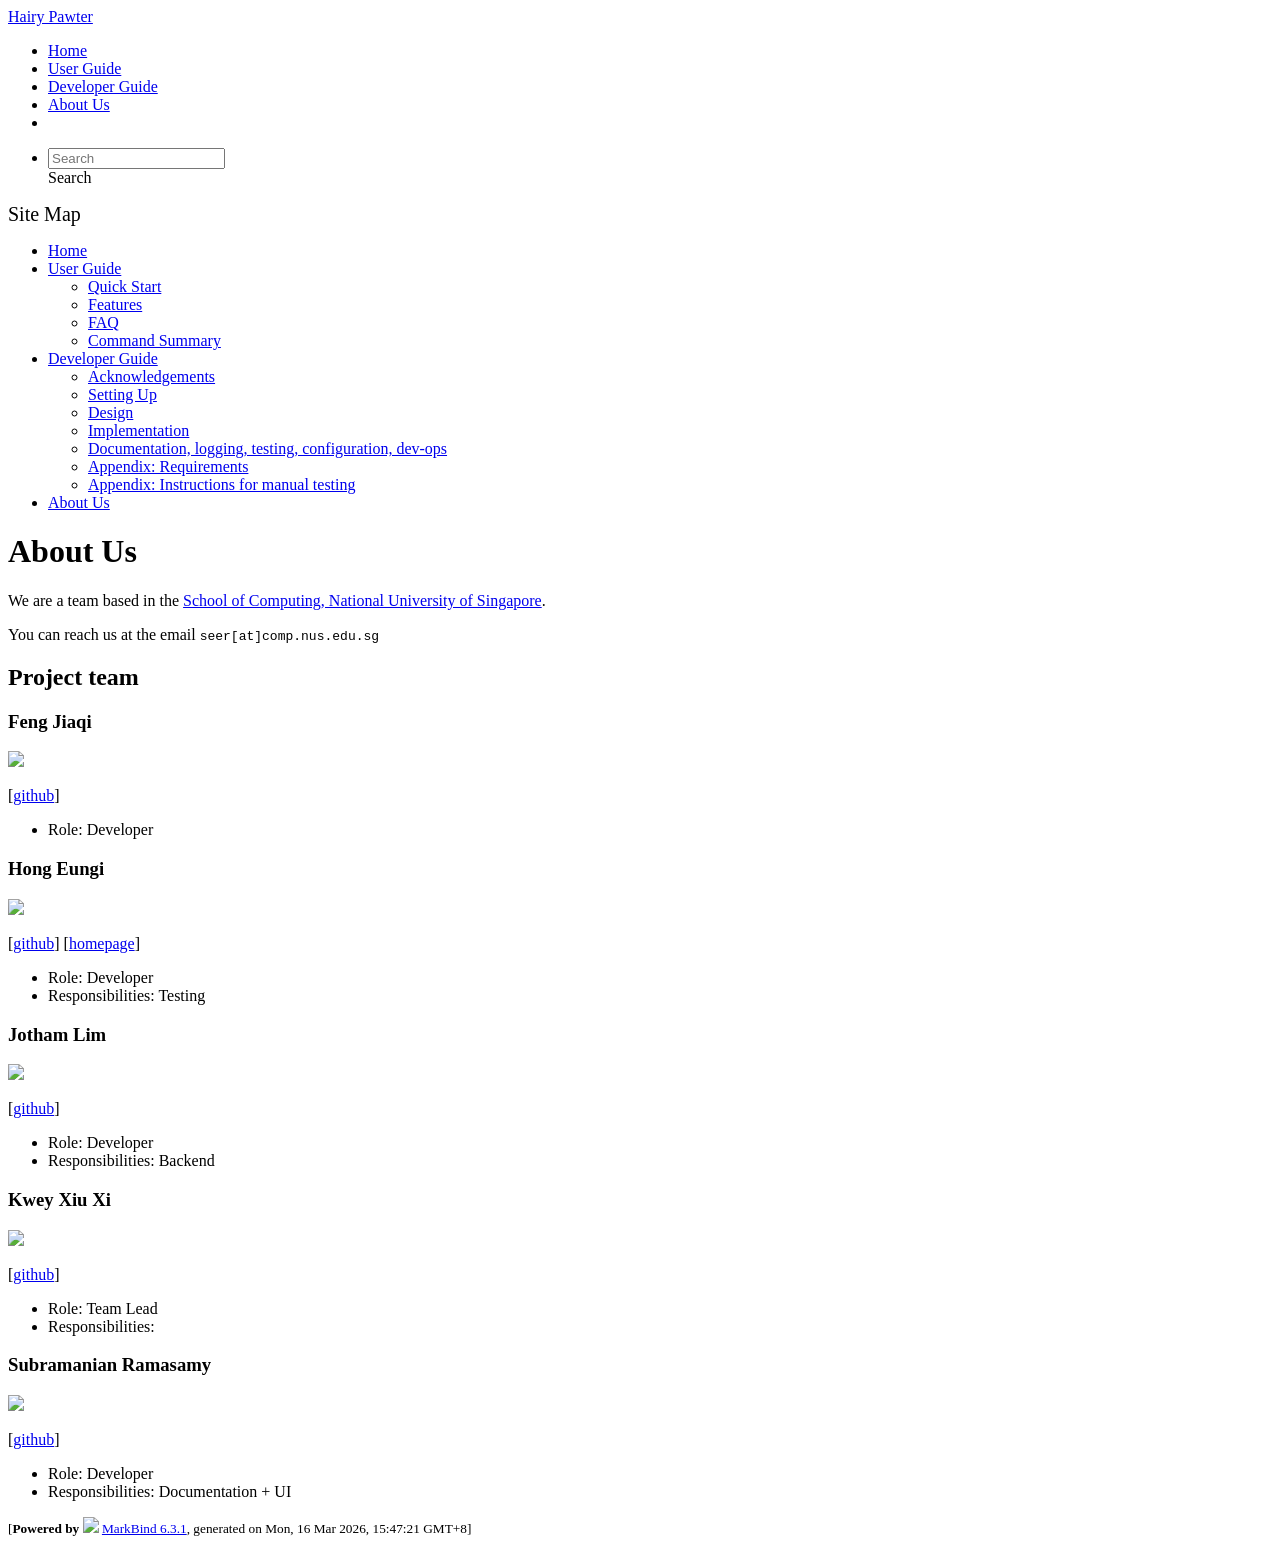
==== AboutUs.html @ 8f625a68 "deploy: c1f856edab452b34b9a783688fc69209422838bd" ====
<!DOCTYPE html>
<html>
<head>
    <meta charset="utf-8">
    <meta http-equiv="X-UA-Compatible" content="IE=edge">
    <meta name="generator" content="MarkBind 6.3.1">
    <meta name="viewport" content="width=device-width, initial-scale=1"><title>About Us - Hairy Pawter</title> <link rel="stylesheet" href="/tp/markbind/css/bootstrap.min.css"> <link rel="stylesheet" href="/tp/markbind/fontawesome/css/all.min.css"> <link rel="stylesheet" href="/tp/markbind/glyphicons/css/bootstrap-glyphicons.min.css"><link rel="stylesheet" href="/tp/markbind/css/codeblock-light.min.css"><link rel="stylesheet" href="/tp/markbind/css/markbind.min.css"><link rel="stylesheet" href="/tp/plugins/markbind-plugin-anchors/markbind-plugin-anchors.css"><link rel="stylesheet" href="/tp/plugins/markbind-plugin-tree/markbind-plugin-tree.css">
    
  <link rel="stylesheet" href="/tp/stylesheets/main.css">
<link rel="icon" href="/tp/images/SeEduLogo.png"></head>
<script>
  const baseUrl = '/tp'
</script>
<body  data-code-theme="light">
<div id="app"><!--[--><header sticky><div data-v-26aac3dc><nav class="navbar navbar-expand-md d-print-none navbar-dark bg-dark" data-v-26aac3dc><div class="container-fluid" data-v-26aac3dc><div class="navbar-left" data-v-26aac3dc><!--[--><a href="/tp/index.html" title="Home" class="navbar-brand">Hairy Pawter</a><!--]--></div><div class="navbar-default" data-v-26aac3dc><ul class="navbar-nav me-auto mt-2 mt-lg-0" data-v-26aac3dc><!--[--> <li><a href="/tp/index.html" class="nav-link">Home</a></li> <li><a href="/tp/UserGuide.html" class="nav-link">User Guide</a></li> <li><a href="/tp/DeveloperGuide.html" class="nav-link">Developer Guide</a></li> <li><a href="/tp/AboutUs.html" class="nav-link">About Us</a></li> <li><a href="https://github.com/se-edu/addressbook-level3" target="_blank" class="nav-link"><span><span aria-hidden="true" class="fab fa-github"></span></span></a></li> <!--]--></ul></div><ul class="navbar-nav navbar-right" data-v-26aac3dc><!--[--><li><form class="navbar-form"><div style="position:relative;" class="dropdown" data-v-00e26d0a><!--[--><input value="" data-bs-toggle="dropdown" type="text" class="form-control" placeholder="Search" autocomplete="off" data-v-00e26d0a><div class="form-control placeholder-div-hidden" data-v-00e26d0a>Search</div><!--]--><ul class="dropdown-menu search-dropdown-menu dropdown-menu-hidden dropdown-menu-end" data-v-00e26d0a><!--[--><!--]--></ul></div></form></li><!--]--></ul></div></nav><div style="display:none;" class="lower-navbar-container" data-v-26aac3dc><!--[--><!----><!----><!--]--></div></div></header> <div id="flex-body"><nav id="site-nav" data-v-6b1b63d2><!--[--><div class="site-nav-top"><div class="fw-bold mb-2" style="font-size:1.25rem;">Site Map</div></div> <div class="nav-component slim-scroll"><div class="site-nav-root"><!--[--><ul class="site-nav-list site-nav-list-root" data-v-6b1b63d2><!--[--><li><div class="site-nav-default-list-item site-nav-list-item-0" onclick="handleSiteNavClick(this)"><a href="/tp/index.html">Home</a></div></li> <li><div class="site-nav-default-list-item site-nav-list-item-0" onclick="handleSiteNavClick(this)"><a href="/tp/UserGuide.html">User Guide</a> <div class="site-nav-dropdown-btn-container"><i class="site-nav-dropdown-btn-icon site-nav-rotate-icon" onclick="handleSiteNavClick(this.parentNode.parentNode, false); event.stopPropagation();"><span class="glyphicon glyphicon-menu-down" aria-hidden="true"></span></i></div></div><ul class="site-nav-dropdown-container site-nav-dropdown-container-open site-nav-list"><li><div class="site-nav-default-list-item site-nav-list-item-1" onclick="handleSiteNavClick(this)"><a href="/tp/UserGuide.html#quick-start">Quick Start</a></div></li> <li><div class="site-nav-default-list-item site-nav-list-item-1" onclick="handleSiteNavClick(this)"><a href="/tp/UserGuide.html#features">Features</a></div></li> <li><div class="site-nav-default-list-item site-nav-list-item-1" onclick="handleSiteNavClick(this)"><a href="/tp/UserGuide.html#faq">FAQ</a></div></li> <li><div class="site-nav-default-list-item site-nav-list-item-1" onclick="handleSiteNavClick(this)"><a href="/tp/UserGuide.html#faq">Command Summary</a></div></li></ul></li> <li><div class="site-nav-default-list-item site-nav-list-item-0" onclick="handleSiteNavClick(this)"><a href="/tp/DeveloperGuide.html">Developer Guide</a> <div class="site-nav-dropdown-btn-container"><i class="site-nav-dropdown-btn-icon site-nav-rotate-icon" onclick="handleSiteNavClick(this.parentNode.parentNode, false); event.stopPropagation();"><span class="glyphicon glyphicon-menu-down" aria-hidden="true"></span></i></div></div><ul class="site-nav-dropdown-container site-nav-dropdown-container-open site-nav-list"><li><div class="site-nav-default-list-item site-nav-list-item-1" onclick="handleSiteNavClick(this)"><a href="/tp/DeveloperGuide.html#acknowledgements">Acknowledgements</a></div></li> <li><div class="site-nav-default-list-item site-nav-list-item-1" onclick="handleSiteNavClick(this)"><a href="/tp/DeveloperGuide.html#setting-up-getting-started">Setting Up</a></div></li> <li><div class="site-nav-default-list-item site-nav-list-item-1" onclick="handleSiteNavClick(this)"><a href="/tp/DeveloperGuide.html#design">Design</a></div></li> <li><div class="site-nav-default-list-item site-nav-list-item-1" onclick="handleSiteNavClick(this)"><a href="/tp/DeveloperGuide.html#implementation">Implementation</a></div></li> <li><div class="site-nav-default-list-item site-nav-list-item-1" onclick="handleSiteNavClick(this)"><a href="/tp/DeveloperGuide.html#documentation-logging-testing-configuration-dev-ops">Documentation, logging, testing, configuration, dev-ops</a></div></li> <li><div class="site-nav-default-list-item site-nav-list-item-1" onclick="handleSiteNavClick(this)"><a href="/tp/DeveloperGuide.html#appendix-requirements">Appendix: Requirements</a></div></li> <li><div class="site-nav-default-list-item site-nav-list-item-1" onclick="handleSiteNavClick(this)"><a href="/tp/DeveloperGuide.html#appendix-instructions-for-manual-testing">Appendix: Instructions for manual testing</a></div></li></ul></li> <li><div class="site-nav-default-list-item site-nav-list-item-0" onclick="handleSiteNavClick(this)"><a href="/tp/AboutUs.html">About Us</a></div></li><!--]--><!--v-if--></ul><!--]--></div></div><!--]--><!--v-if--></nav> <div id="content-wrapper"><h1 id="about-us">About Us<a class="fa fa-anchor" href="#about-us" onclick="event.stopPropagation()"></a></h1> <p>We are a team based in the <a href="http://www.comp.nus.edu.sg">School of Computing, National University of Singapore</a>.</p> <p>You can reach us at the email <code class="hljs inline no-lang">seer[at]comp.nus.edu.sg</code></p> <h2 id="project-team">Project team<a class="fa fa-anchor" href="#project-team" onclick="event.stopPropagation()"></a></h2> <h3 id="feng-jiaqi">Feng Jiaqi<a class="fa fa-anchor" href="#feng-jiaqi" onclick="event.stopPropagation()"></a></h3> <img src="/tp/images/fengjiaqi04.png" width="200px"> <p>[<a href="https://github.com/fengjiaqi04">github</a>]</p> <ul><li>Role: Developer</li></ul> <h3 id="hong-eungi">Hong Eungi<a class="fa fa-anchor" href="#hong-eungi" onclick="event.stopPropagation()"></a></h3> <img src="/tp/images/eungi-hong.png" width="200px"> <p>[<a href="http://github.com/eungi-hong">github</a>]
[<a href="https://eungi-hong-digital-portfolio.vercel.app">homepage</a>]</p> <ul><li>Role: Developer</li> <li>Responsibilities: Testing</li></ul> <h3 id="jotham-lim">Jotham Lim<a class="fa fa-anchor" href="#jotham-lim" onclick="event.stopPropagation()"></a></h3> <img src="/tp/images/endersky.png" width="200px"> <p>[<a href="http://github.com/endersky">github</a>]</p> <ul><li>Role: Developer</li> <li>Responsibilities: Backend</li></ul> <h3 id="kwey-xiu-xi">Kwey Xiu Xi<a class="fa fa-anchor" href="#kwey-xiu-xi" onclick="event.stopPropagation()"></a></h3> <img src="/tp/images/xiuxikwey.png" width="200px"> <p>[<a href="http://github.com/xiuxikwey">github</a>]</p> <ul><li>Role: Team Lead</li> <li>Responsibilities:</li></ul> <h3 id="subramanian-ramasamy">Subramanian Ramasamy<a class="fa fa-anchor" href="#subramanian-ramasamy" onclick="event.stopPropagation()"></a></h3> <img src="/tp/images/ram-nush.png" width="200px"> <p>[<a href="http://github.com/ram-nush">github</a>]</p> <ul><li>Role: Developer</li> <li>Responsibilities: Documentation + UI</li></ul></div> <nav id="page-nav" data-v-6b1b63d2><!--[--><div class="nav-component slim-scroll"></div><!--]--><!--v-if--></nav> <div class="scroll-top-button fa-lg d-print-none" style="display:none;bottom:2%;right:2%;position:fixed;" aria-hidden="true"><!--[--><i class="fas fa-arrow-circle-up"></i><!--]--></div></div> <footer><div class="text-center"><small>[<span><strong>Powered by</strong></span> <img src="https://markbind.org/favicon.ico" width="30"> <a href="https://markbind.org/">MarkBind 6.3.1</a>, generated on Mon, 16 Mar 2026, 15:47:21 GMT+8]</small></div></footer><!--]--></div>
</body><script src="/tp/markbind/js/bootstrap-utility.min.js"></script>
<script src="/tp/markbind/js/polyfill.min.js"></script>
<script src="/tp/markbind/js/vue.global.prod.min.js"></script>
<script src="/tp/markbind/js/markbind.min.js"></script>
<script src="AboutUs.page-vue-render.js"></script>
<script>
  MarkBind.setupWithSearch()
</script>
</html>
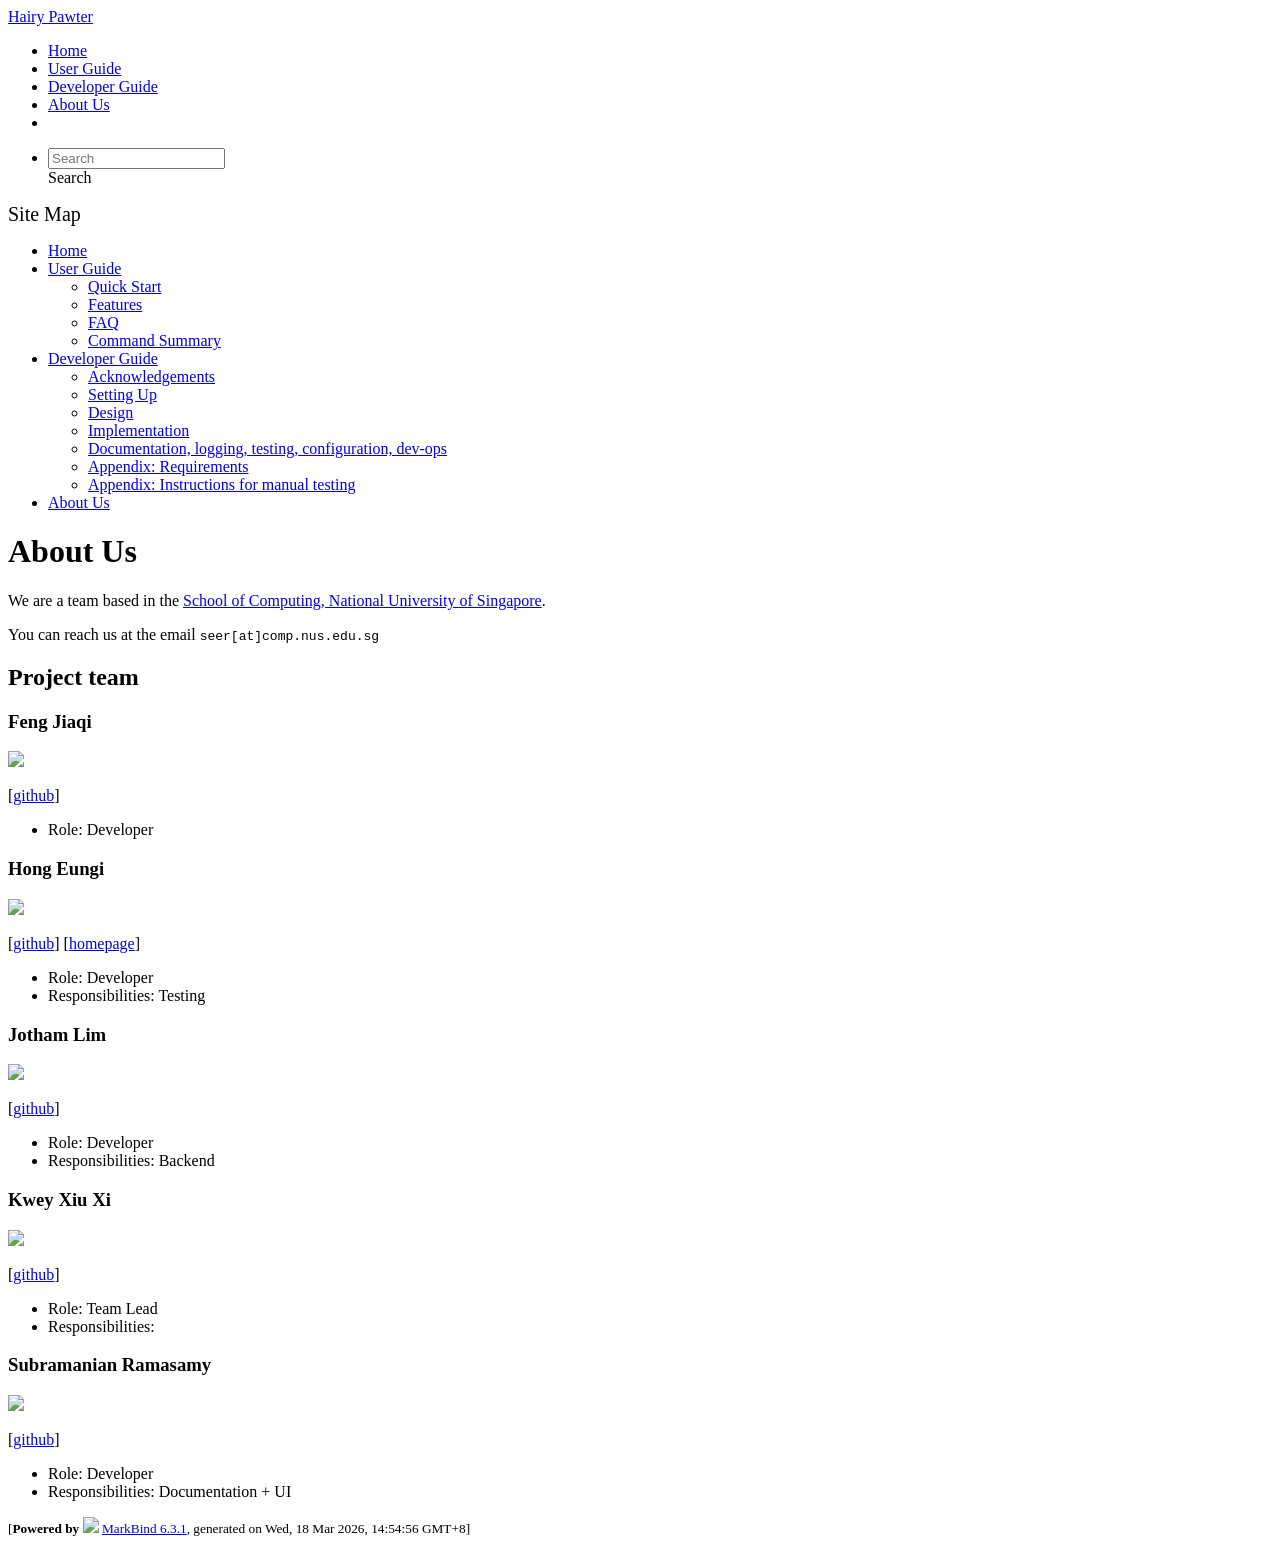
==== commit 1807c825: "deploy: 32fbff3993ac81706a9a17e87e4a96f91e60e7c3" ====
--- a/AboutUs.html
+++ b/AboutUs.html
@@ -13,7 +13,7 @@
 </script>
 <body  data-code-theme="light">
 <div id="app"><!--[--><header sticky><div data-v-26aac3dc><nav class="navbar navbar-expand-md d-print-none navbar-dark bg-dark" data-v-26aac3dc><div class="container-fluid" data-v-26aac3dc><div class="navbar-left" data-v-26aac3dc><!--[--><a href="/tp/index.html" title="Home" class="navbar-brand">Hairy Pawter</a><!--]--></div><div class="navbar-default" data-v-26aac3dc><ul class="navbar-nav me-auto mt-2 mt-lg-0" data-v-26aac3dc><!--[--> <li><a href="/tp/index.html" class="nav-link">Home</a></li> <li><a href="/tp/UserGuide.html" class="nav-link">User Guide</a></li> <li><a href="/tp/DeveloperGuide.html" class="nav-link">Developer Guide</a></li> <li><a href="/tp/AboutUs.html" class="nav-link">About Us</a></li> <li><a href="https://github.com/se-edu/addressbook-level3" target="_blank" class="nav-link"><span><span aria-hidden="true" class="fab fa-github"></span></span></a></li> <!--]--></ul></div><ul class="navbar-nav navbar-right" data-v-26aac3dc><!--[--><li><form class="navbar-form"><div style="position:relative;" class="dropdown" data-v-00e26d0a><!--[--><input value="" data-bs-toggle="dropdown" type="text" class="form-control" placeholder="Search" autocomplete="off" data-v-00e26d0a><div class="form-control placeholder-div-hidden" data-v-00e26d0a>Search</div><!--]--><ul class="dropdown-menu search-dropdown-menu dropdown-menu-hidden dropdown-menu-end" data-v-00e26d0a><!--[--><!--]--></ul></div></form></li><!--]--></ul></div></nav><div style="display:none;" class="lower-navbar-container" data-v-26aac3dc><!--[--><!----><!----><!--]--></div></div></header> <div id="flex-body"><nav id="site-nav" data-v-6b1b63d2><!--[--><div class="site-nav-top"><div class="fw-bold mb-2" style="font-size:1.25rem;">Site Map</div></div> <div class="nav-component slim-scroll"><div class="site-nav-root"><!--[--><ul class="site-nav-list site-nav-list-root" data-v-6b1b63d2><!--[--><li><div class="site-nav-default-list-item site-nav-list-item-0" onclick="handleSiteNavClick(this)"><a href="/tp/index.html">Home</a></div></li> <li><div class="site-nav-default-list-item site-nav-list-item-0" onclick="handleSiteNavClick(this)"><a href="/tp/UserGuide.html">User Guide</a> <div class="site-nav-dropdown-btn-container"><i class="site-nav-dropdown-btn-icon site-nav-rotate-icon" onclick="handleSiteNavClick(this.parentNode.parentNode, false); event.stopPropagation();"><span class="glyphicon glyphicon-menu-down" aria-hidden="true"></span></i></div></div><ul class="site-nav-dropdown-container site-nav-dropdown-container-open site-nav-list"><li><div class="site-nav-default-list-item site-nav-list-item-1" onclick="handleSiteNavClick(this)"><a href="/tp/UserGuide.html#quick-start">Quick Start</a></div></li> <li><div class="site-nav-default-list-item site-nav-list-item-1" onclick="handleSiteNavClick(this)"><a href="/tp/UserGuide.html#features">Features</a></div></li> <li><div class="site-nav-default-list-item site-nav-list-item-1" onclick="handleSiteNavClick(this)"><a href="/tp/UserGuide.html#faq">FAQ</a></div></li> <li><div class="site-nav-default-list-item site-nav-list-item-1" onclick="handleSiteNavClick(this)"><a href="/tp/UserGuide.html#faq">Command Summary</a></div></li></ul></li> <li><div class="site-nav-default-list-item site-nav-list-item-0" onclick="handleSiteNavClick(this)"><a href="/tp/DeveloperGuide.html">Developer Guide</a> <div class="site-nav-dropdown-btn-container"><i class="site-nav-dropdown-btn-icon site-nav-rotate-icon" onclick="handleSiteNavClick(this.parentNode.parentNode, false); event.stopPropagation();"><span class="glyphicon glyphicon-menu-down" aria-hidden="true"></span></i></div></div><ul class="site-nav-dropdown-container site-nav-dropdown-container-open site-nav-list"><li><div class="site-nav-default-list-item site-nav-list-item-1" onclick="handleSiteNavClick(this)"><a href="/tp/DeveloperGuide.html#acknowledgements">Acknowledgements</a></div></li> <li><div class="site-nav-default-list-item site-nav-list-item-1" onclick="handleSiteNavClick(this)"><a href="/tp/DeveloperGuide.html#setting-up-getting-started">Setting Up</a></div></li> <li><div class="site-nav-default-list-item site-nav-list-item-1" onclick="handleSiteNavClick(this)"><a href="/tp/DeveloperGuide.html#design">Design</a></div></li> <li><div class="site-nav-default-list-item site-nav-list-item-1" onclick="handleSiteNavClick(this)"><a href="/tp/DeveloperGuide.html#implementation">Implementation</a></div></li> <li><div class="site-nav-default-list-item site-nav-list-item-1" onclick="handleSiteNavClick(this)"><a href="/tp/DeveloperGuide.html#documentation-logging-testing-configuration-dev-ops">Documentation, logging, testing, configuration, dev-ops</a></div></li> <li><div class="site-nav-default-list-item site-nav-list-item-1" onclick="handleSiteNavClick(this)"><a href="/tp/DeveloperGuide.html#appendix-requirements">Appendix: Requirements</a></div></li> <li><div class="site-nav-default-list-item site-nav-list-item-1" onclick="handleSiteNavClick(this)"><a href="/tp/DeveloperGuide.html#appendix-instructions-for-manual-testing">Appendix: Instructions for manual testing</a></div></li></ul></li> <li><div class="site-nav-default-list-item site-nav-list-item-0" onclick="handleSiteNavClick(this)"><a href="/tp/AboutUs.html">About Us</a></div></li><!--]--><!--v-if--></ul><!--]--></div></div><!--]--><!--v-if--></nav> <div id="content-wrapper"><h1 id="about-us">About Us<a class="fa fa-anchor" href="#about-us" onclick="event.stopPropagation()"></a></h1> <p>We are a team based in the <a href="http://www.comp.nus.edu.sg">School of Computing, National University of Singapore</a>.</p> <p>You can reach us at the email <code class="hljs inline no-lang">seer[at]comp.nus.edu.sg</code></p> <h2 id="project-team">Project team<a class="fa fa-anchor" href="#project-team" onclick="event.stopPropagation()"></a></h2> <h3 id="feng-jiaqi">Feng Jiaqi<a class="fa fa-anchor" href="#feng-jiaqi" onclick="event.stopPropagation()"></a></h3> <img src="/tp/images/fengjiaqi04.png" width="200px"> <p>[<a href="https://github.com/fengjiaqi04">github</a>]</p> <ul><li>Role: Developer</li></ul> <h3 id="hong-eungi">Hong Eungi<a class="fa fa-anchor" href="#hong-eungi" onclick="event.stopPropagation()"></a></h3> <img src="/tp/images/eungi-hong.png" width="200px"> <p>[<a href="http://github.com/eungi-hong">github</a>]
-[<a href="https://eungi-hong-digital-portfolio.vercel.app">homepage</a>]</p> <ul><li>Role: Developer</li> <li>Responsibilities: Testing</li></ul> <h3 id="jotham-lim">Jotham Lim<a class="fa fa-anchor" href="#jotham-lim" onclick="event.stopPropagation()"></a></h3> <img src="/tp/images/endersky.png" width="200px"> <p>[<a href="http://github.com/endersky">github</a>]</p> <ul><li>Role: Developer</li> <li>Responsibilities: Backend</li></ul> <h3 id="kwey-xiu-xi">Kwey Xiu Xi<a class="fa fa-anchor" href="#kwey-xiu-xi" onclick="event.stopPropagation()"></a></h3> <img src="/tp/images/xiuxikwey.png" width="200px"> <p>[<a href="http://github.com/xiuxikwey">github</a>]</p> <ul><li>Role: Team Lead</li> <li>Responsibilities:</li></ul> <h3 id="subramanian-ramasamy">Subramanian Ramasamy<a class="fa fa-anchor" href="#subramanian-ramasamy" onclick="event.stopPropagation()"></a></h3> <img src="/tp/images/ram-nush.png" width="200px"> <p>[<a href="http://github.com/ram-nush">github</a>]</p> <ul><li>Role: Developer</li> <li>Responsibilities: Documentation + UI</li></ul></div> <nav id="page-nav" data-v-6b1b63d2><!--[--><div class="nav-component slim-scroll"></div><!--]--><!--v-if--></nav> <div class="scroll-top-button fa-lg d-print-none" style="display:none;bottom:2%;right:2%;position:fixed;" aria-hidden="true"><!--[--><i class="fas fa-arrow-circle-up"></i><!--]--></div></div> <footer><div class="text-center"><small>[<span><strong>Powered by</strong></span> <img src="https://markbind.org/favicon.ico" width="30"> <a href="https://markbind.org/">MarkBind 6.3.1</a>, generated on Mon, 16 Mar 2026, 15:47:21 GMT+8]</small></div></footer><!--]--></div>
+[<a href="https://eungi-hong-digital-portfolio.vercel.app">homepage</a>]</p> <ul><li>Role: Developer</li> <li>Responsibilities: Testing</li></ul> <h3 id="jotham-lim">Jotham Lim<a class="fa fa-anchor" href="#jotham-lim" onclick="event.stopPropagation()"></a></h3> <img src="/tp/images/endersky.png" width="200px"> <p>[<a href="http://github.com/endersky">github</a>]</p> <ul><li>Role: Developer</li> <li>Responsibilities: Backend</li></ul> <h3 id="kwey-xiu-xi">Kwey Xiu Xi<a class="fa fa-anchor" href="#kwey-xiu-xi" onclick="event.stopPropagation()"></a></h3> <img src="/tp/images/xiuxikwey.png" width="200px"> <p>[<a href="http://github.com/xiuxikwey">github</a>]</p> <ul><li>Role: Team Lead</li> <li>Responsibilities:</li></ul> <h3 id="subramanian-ramasamy">Subramanian Ramasamy<a class="fa fa-anchor" href="#subramanian-ramasamy" onclick="event.stopPropagation()"></a></h3> <img src="/tp/images/ram-nush.png" width="200px"> <p>[<a href="http://github.com/ram-nush">github</a>]</p> <ul><li>Role: Developer</li> <li>Responsibilities: Documentation + UI</li></ul></div> <nav id="page-nav" data-v-6b1b63d2><!--[--><div class="nav-component slim-scroll"></div><!--]--><!--v-if--></nav> <div class="scroll-top-button fa-lg d-print-none" style="display:none;bottom:2%;right:2%;position:fixed;" aria-hidden="true"><!--[--><i class="fas fa-arrow-circle-up"></i><!--]--></div></div> <footer><div class="text-center"><small>[<span><strong>Powered by</strong></span> <img src="https://markbind.org/favicon.ico" width="30"> <a href="https://markbind.org/">MarkBind 6.3.1</a>, generated on Wed, 18 Mar 2026, 14:54:56 GMT+8]</small></div></footer><!--]--></div>
 </body><script src="/tp/markbind/js/bootstrap-utility.min.js"></script>
 <script src="/tp/markbind/js/polyfill.min.js"></script>
 <script src="/tp/markbind/js/vue.global.prod.min.js"></script>
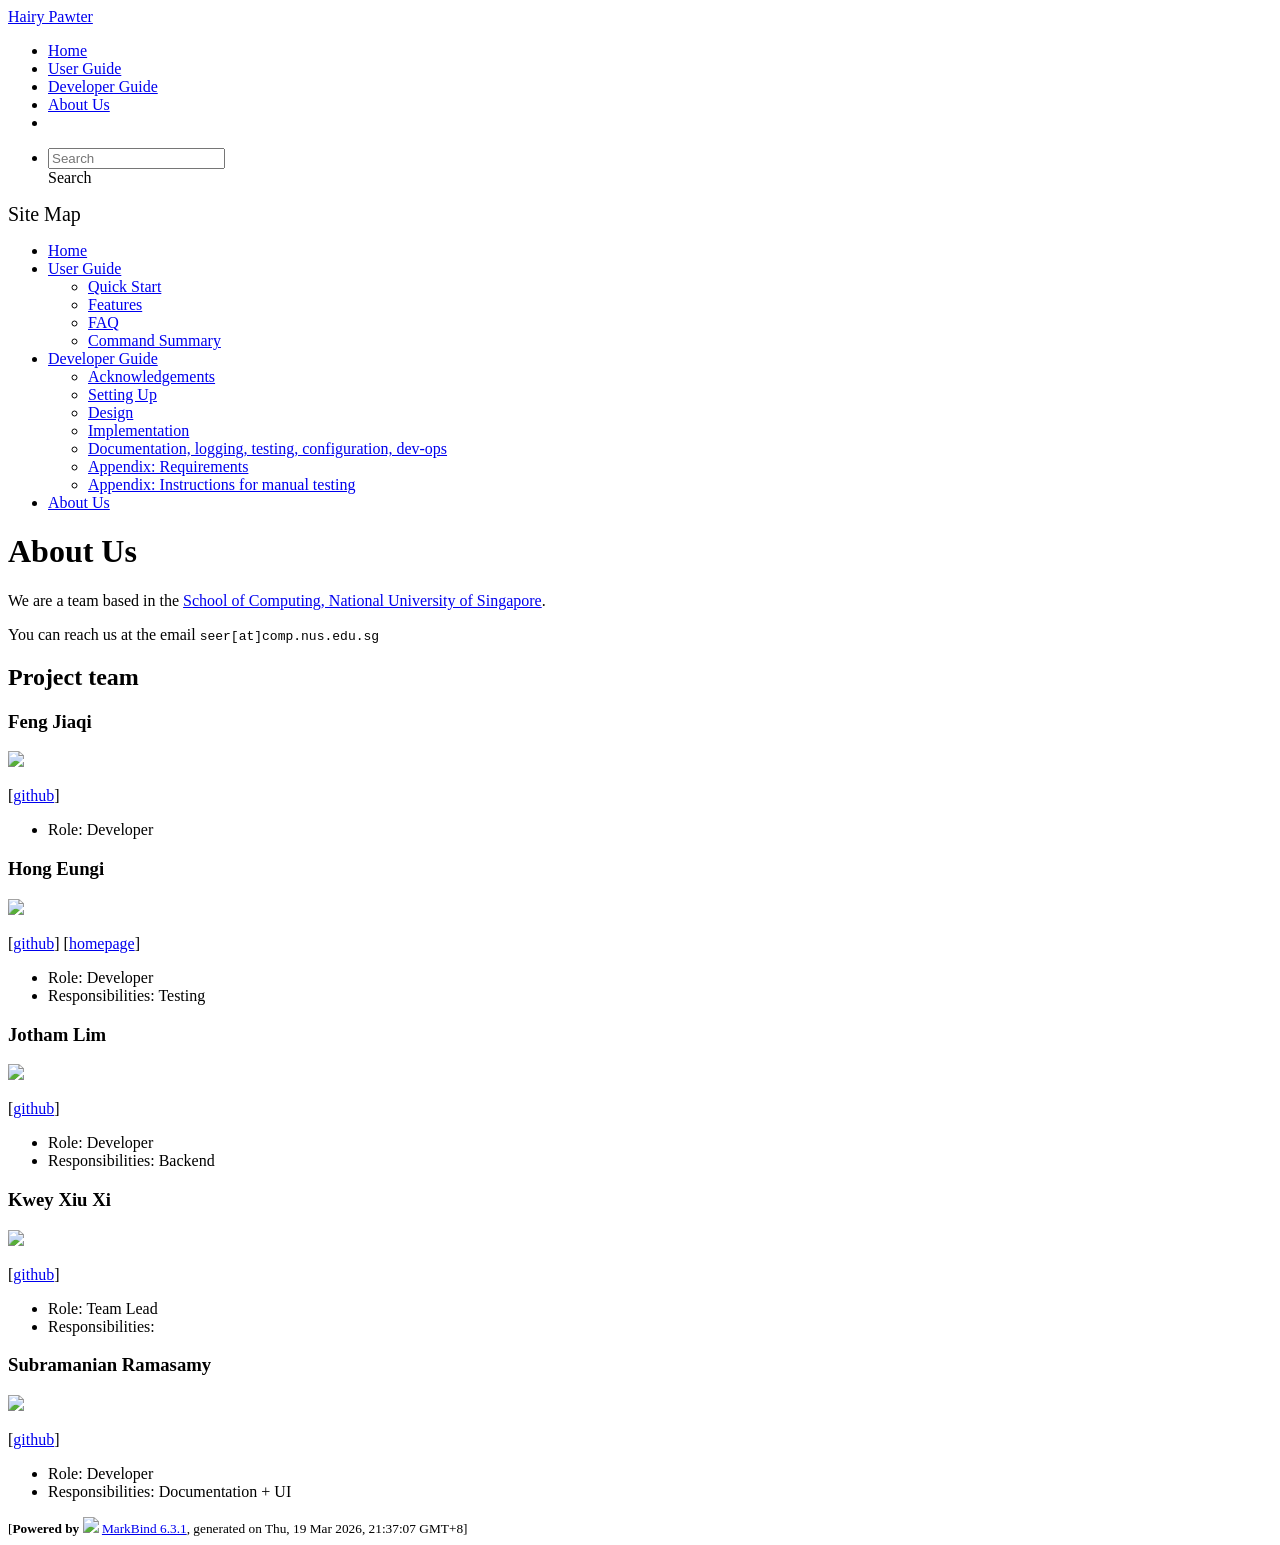
==== commit 3c7c7246: "deploy: 62510223d3ef46f400011bb53bb13db070014bd0" ====
--- a/AboutUs.html
+++ b/AboutUs.html
@@ -13,7 +13,7 @@
 </script>
 <body  data-code-theme="light">
 <div id="app"><!--[--><header sticky><div data-v-26aac3dc><nav class="navbar navbar-expand-md d-print-none navbar-dark bg-dark" data-v-26aac3dc><div class="container-fluid" data-v-26aac3dc><div class="navbar-left" data-v-26aac3dc><!--[--><a href="/tp/index.html" title="Home" class="navbar-brand">Hairy Pawter</a><!--]--></div><div class="navbar-default" data-v-26aac3dc><ul class="navbar-nav me-auto mt-2 mt-lg-0" data-v-26aac3dc><!--[--> <li><a href="/tp/index.html" class="nav-link">Home</a></li> <li><a href="/tp/UserGuide.html" class="nav-link">User Guide</a></li> <li><a href="/tp/DeveloperGuide.html" class="nav-link">Developer Guide</a></li> <li><a href="/tp/AboutUs.html" class="nav-link">About Us</a></li> <li><a href="https://github.com/se-edu/addressbook-level3" target="_blank" class="nav-link"><span><span aria-hidden="true" class="fab fa-github"></span></span></a></li> <!--]--></ul></div><ul class="navbar-nav navbar-right" data-v-26aac3dc><!--[--><li><form class="navbar-form"><div style="position:relative;" class="dropdown" data-v-00e26d0a><!--[--><input value="" data-bs-toggle="dropdown" type="text" class="form-control" placeholder="Search" autocomplete="off" data-v-00e26d0a><div class="form-control placeholder-div-hidden" data-v-00e26d0a>Search</div><!--]--><ul class="dropdown-menu search-dropdown-menu dropdown-menu-hidden dropdown-menu-end" data-v-00e26d0a><!--[--><!--]--></ul></div></form></li><!--]--></ul></div></nav><div style="display:none;" class="lower-navbar-container" data-v-26aac3dc><!--[--><!----><!----><!--]--></div></div></header> <div id="flex-body"><nav id="site-nav" data-v-6b1b63d2><!--[--><div class="site-nav-top"><div class="fw-bold mb-2" style="font-size:1.25rem;">Site Map</div></div> <div class="nav-component slim-scroll"><div class="site-nav-root"><!--[--><ul class="site-nav-list site-nav-list-root" data-v-6b1b63d2><!--[--><li><div class="site-nav-default-list-item site-nav-list-item-0" onclick="handleSiteNavClick(this)"><a href="/tp/index.html">Home</a></div></li> <li><div class="site-nav-default-list-item site-nav-list-item-0" onclick="handleSiteNavClick(this)"><a href="/tp/UserGuide.html">User Guide</a> <div class="site-nav-dropdown-btn-container"><i class="site-nav-dropdown-btn-icon site-nav-rotate-icon" onclick="handleSiteNavClick(this.parentNode.parentNode, false); event.stopPropagation();"><span class="glyphicon glyphicon-menu-down" aria-hidden="true"></span></i></div></div><ul class="site-nav-dropdown-container site-nav-dropdown-container-open site-nav-list"><li><div class="site-nav-default-list-item site-nav-list-item-1" onclick="handleSiteNavClick(this)"><a href="/tp/UserGuide.html#quick-start">Quick Start</a></div></li> <li><div class="site-nav-default-list-item site-nav-list-item-1" onclick="handleSiteNavClick(this)"><a href="/tp/UserGuide.html#features">Features</a></div></li> <li><div class="site-nav-default-list-item site-nav-list-item-1" onclick="handleSiteNavClick(this)"><a href="/tp/UserGuide.html#faq">FAQ</a></div></li> <li><div class="site-nav-default-list-item site-nav-list-item-1" onclick="handleSiteNavClick(this)"><a href="/tp/UserGuide.html#faq">Command Summary</a></div></li></ul></li> <li><div class="site-nav-default-list-item site-nav-list-item-0" onclick="handleSiteNavClick(this)"><a href="/tp/DeveloperGuide.html">Developer Guide</a> <div class="site-nav-dropdown-btn-container"><i class="site-nav-dropdown-btn-icon site-nav-rotate-icon" onclick="handleSiteNavClick(this.parentNode.parentNode, false); event.stopPropagation();"><span class="glyphicon glyphicon-menu-down" aria-hidden="true"></span></i></div></div><ul class="site-nav-dropdown-container site-nav-dropdown-container-open site-nav-list"><li><div class="site-nav-default-list-item site-nav-list-item-1" onclick="handleSiteNavClick(this)"><a href="/tp/DeveloperGuide.html#acknowledgements">Acknowledgements</a></div></li> <li><div class="site-nav-default-list-item site-nav-list-item-1" onclick="handleSiteNavClick(this)"><a href="/tp/DeveloperGuide.html#setting-up-getting-started">Setting Up</a></div></li> <li><div class="site-nav-default-list-item site-nav-list-item-1" onclick="handleSiteNavClick(this)"><a href="/tp/DeveloperGuide.html#design">Design</a></div></li> <li><div class="site-nav-default-list-item site-nav-list-item-1" onclick="handleSiteNavClick(this)"><a href="/tp/DeveloperGuide.html#implementation">Implementation</a></div></li> <li><div class="site-nav-default-list-item site-nav-list-item-1" onclick="handleSiteNavClick(this)"><a href="/tp/DeveloperGuide.html#documentation-logging-testing-configuration-dev-ops">Documentation, logging, testing, configuration, dev-ops</a></div></li> <li><div class="site-nav-default-list-item site-nav-list-item-1" onclick="handleSiteNavClick(this)"><a href="/tp/DeveloperGuide.html#appendix-requirements">Appendix: Requirements</a></div></li> <li><div class="site-nav-default-list-item site-nav-list-item-1" onclick="handleSiteNavClick(this)"><a href="/tp/DeveloperGuide.html#appendix-instructions-for-manual-testing">Appendix: Instructions for manual testing</a></div></li></ul></li> <li><div class="site-nav-default-list-item site-nav-list-item-0" onclick="handleSiteNavClick(this)"><a href="/tp/AboutUs.html">About Us</a></div></li><!--]--><!--v-if--></ul><!--]--></div></div><!--]--><!--v-if--></nav> <div id="content-wrapper"><h1 id="about-us">About Us<a class="fa fa-anchor" href="#about-us" onclick="event.stopPropagation()"></a></h1> <p>We are a team based in the <a href="http://www.comp.nus.edu.sg">School of Computing, National University of Singapore</a>.</p> <p>You can reach us at the email <code class="hljs inline no-lang">seer[at]comp.nus.edu.sg</code></p> <h2 id="project-team">Project team<a class="fa fa-anchor" href="#project-team" onclick="event.stopPropagation()"></a></h2> <h3 id="feng-jiaqi">Feng Jiaqi<a class="fa fa-anchor" href="#feng-jiaqi" onclick="event.stopPropagation()"></a></h3> <img src="/tp/images/fengjiaqi04.png" width="200px"> <p>[<a href="https://github.com/fengjiaqi04">github</a>]</p> <ul><li>Role: Developer</li></ul> <h3 id="hong-eungi">Hong Eungi<a class="fa fa-anchor" href="#hong-eungi" onclick="event.stopPropagation()"></a></h3> <img src="/tp/images/eungi-hong.png" width="200px"> <p>[<a href="http://github.com/eungi-hong">github</a>]
-[<a href="https://eungi-hong-digital-portfolio.vercel.app">homepage</a>]</p> <ul><li>Role: Developer</li> <li>Responsibilities: Testing</li></ul> <h3 id="jotham-lim">Jotham Lim<a class="fa fa-anchor" href="#jotham-lim" onclick="event.stopPropagation()"></a></h3> <img src="/tp/images/endersky.png" width="200px"> <p>[<a href="http://github.com/endersky">github</a>]</p> <ul><li>Role: Developer</li> <li>Responsibilities: Backend</li></ul> <h3 id="kwey-xiu-xi">Kwey Xiu Xi<a class="fa fa-anchor" href="#kwey-xiu-xi" onclick="event.stopPropagation()"></a></h3> <img src="/tp/images/xiuxikwey.png" width="200px"> <p>[<a href="http://github.com/xiuxikwey">github</a>]</p> <ul><li>Role: Team Lead</li> <li>Responsibilities:</li></ul> <h3 id="subramanian-ramasamy">Subramanian Ramasamy<a class="fa fa-anchor" href="#subramanian-ramasamy" onclick="event.stopPropagation()"></a></h3> <img src="/tp/images/ram-nush.png" width="200px"> <p>[<a href="http://github.com/ram-nush">github</a>]</p> <ul><li>Role: Developer</li> <li>Responsibilities: Documentation + UI</li></ul></div> <nav id="page-nav" data-v-6b1b63d2><!--[--><div class="nav-component slim-scroll"></div><!--]--><!--v-if--></nav> <div class="scroll-top-button fa-lg d-print-none" style="display:none;bottom:2%;right:2%;position:fixed;" aria-hidden="true"><!--[--><i class="fas fa-arrow-circle-up"></i><!--]--></div></div> <footer><div class="text-center"><small>[<span><strong>Powered by</strong></span> <img src="https://markbind.org/favicon.ico" width="30"> <a href="https://markbind.org/">MarkBind 6.3.1</a>, generated on Wed, 18 Mar 2026, 14:54:56 GMT+8]</small></div></footer><!--]--></div>
+[<a href="https://eungi-hong-digital-portfolio.vercel.app">homepage</a>]</p> <ul><li>Role: Developer</li> <li>Responsibilities: Testing</li></ul> <h3 id="jotham-lim">Jotham Lim<a class="fa fa-anchor" href="#jotham-lim" onclick="event.stopPropagation()"></a></h3> <img src="/tp/images/endersky.png" width="200px"> <p>[<a href="http://github.com/endersky">github</a>]</p> <ul><li>Role: Developer</li> <li>Responsibilities: Backend</li></ul> <h3 id="kwey-xiu-xi">Kwey Xiu Xi<a class="fa fa-anchor" href="#kwey-xiu-xi" onclick="event.stopPropagation()"></a></h3> <img src="/tp/images/xiuxikwey.png" width="200px"> <p>[<a href="http://github.com/xiuxikwey">github</a>]</p> <ul><li>Role: Team Lead</li> <li>Responsibilities:</li></ul> <h3 id="subramanian-ramasamy">Subramanian Ramasamy<a class="fa fa-anchor" href="#subramanian-ramasamy" onclick="event.stopPropagation()"></a></h3> <img src="/tp/images/ram-nush.png" width="200px"> <p>[<a href="http://github.com/ram-nush">github</a>]</p> <ul><li>Role: Developer</li> <li>Responsibilities: Documentation + UI</li></ul></div> <nav id="page-nav" data-v-6b1b63d2><!--[--><div class="nav-component slim-scroll"></div><!--]--><!--v-if--></nav> <div class="scroll-top-button fa-lg d-print-none" style="display:none;bottom:2%;right:2%;position:fixed;" aria-hidden="true"><!--[--><i class="fas fa-arrow-circle-up"></i><!--]--></div></div> <footer><div class="text-center"><small>[<span><strong>Powered by</strong></span> <img src="https://markbind.org/favicon.ico" width="30"> <a href="https://markbind.org/">MarkBind 6.3.1</a>, generated on Thu, 19 Mar 2026, 21:37:07 GMT+8]</small></div></footer><!--]--></div>
 </body><script src="/tp/markbind/js/bootstrap-utility.min.js"></script>
 <script src="/tp/markbind/js/polyfill.min.js"></script>
 <script src="/tp/markbind/js/vue.global.prod.min.js"></script>
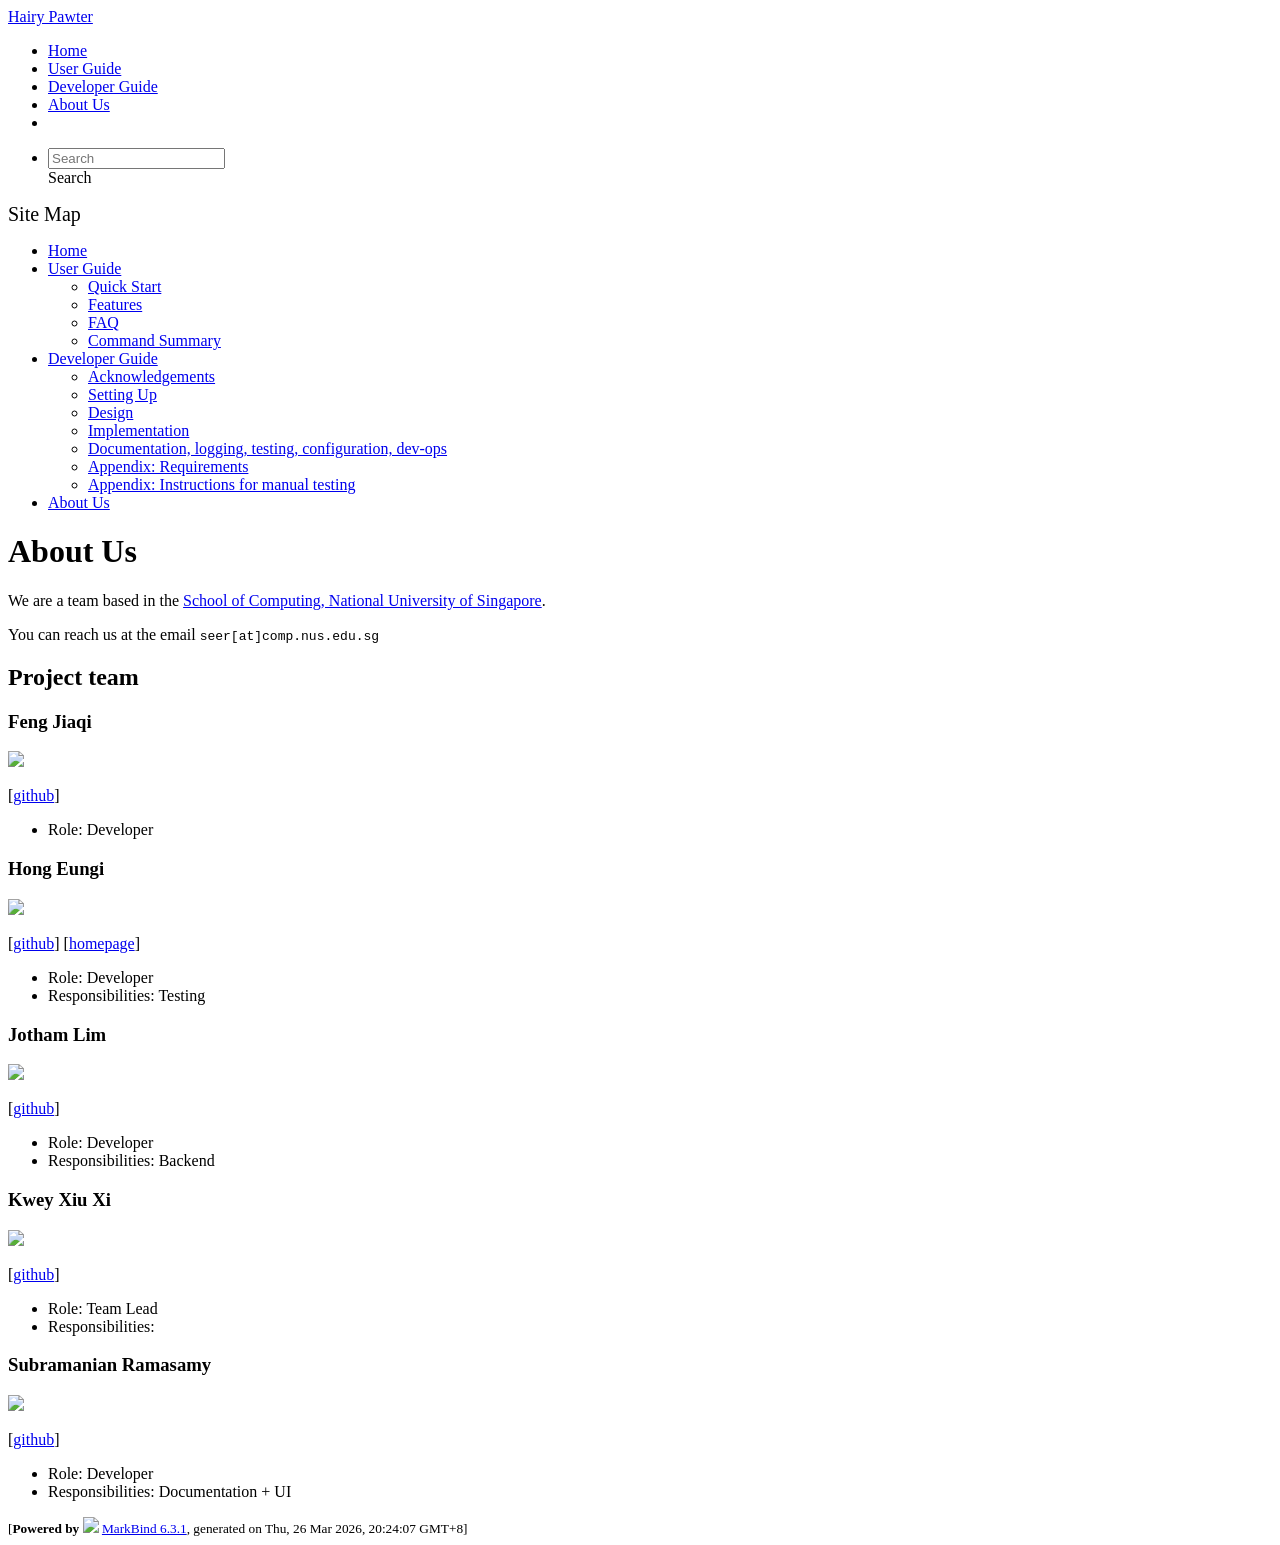
==== commit 5e1fd91e: "deploy: 28997080d6d183dffb8818753f6929b58d1f00d2" ====
--- a/AboutUs.html
+++ b/AboutUs.html
@@ -13,7 +13,7 @@
 </script>
 <body  data-code-theme="light">
 <div id="app"><!--[--><header sticky><div data-v-26aac3dc><nav class="navbar navbar-expand-md d-print-none navbar-dark bg-dark" data-v-26aac3dc><div class="container-fluid" data-v-26aac3dc><div class="navbar-left" data-v-26aac3dc><!--[--><a href="/tp/index.html" title="Home" class="navbar-brand">Hairy Pawter</a><!--]--></div><div class="navbar-default" data-v-26aac3dc><ul class="navbar-nav me-auto mt-2 mt-lg-0" data-v-26aac3dc><!--[--> <li><a href="/tp/index.html" class="nav-link">Home</a></li> <li><a href="/tp/UserGuide.html" class="nav-link">User Guide</a></li> <li><a href="/tp/DeveloperGuide.html" class="nav-link">Developer Guide</a></li> <li><a href="/tp/AboutUs.html" class="nav-link">About Us</a></li> <li><a href="https://github.com/se-edu/addressbook-level3" target="_blank" class="nav-link"><span><span aria-hidden="true" class="fab fa-github"></span></span></a></li> <!--]--></ul></div><ul class="navbar-nav navbar-right" data-v-26aac3dc><!--[--><li><form class="navbar-form"><div style="position:relative;" class="dropdown" data-v-00e26d0a><!--[--><input value="" data-bs-toggle="dropdown" type="text" class="form-control" placeholder="Search" autocomplete="off" data-v-00e26d0a><div class="form-control placeholder-div-hidden" data-v-00e26d0a>Search</div><!--]--><ul class="dropdown-menu search-dropdown-menu dropdown-menu-hidden dropdown-menu-end" data-v-00e26d0a><!--[--><!--]--></ul></div></form></li><!--]--></ul></div></nav><div style="display:none;" class="lower-navbar-container" data-v-26aac3dc><!--[--><!----><!----><!--]--></div></div></header> <div id="flex-body"><nav id="site-nav" data-v-6b1b63d2><!--[--><div class="site-nav-top"><div class="fw-bold mb-2" style="font-size:1.25rem;">Site Map</div></div> <div class="nav-component slim-scroll"><div class="site-nav-root"><!--[--><ul class="site-nav-list site-nav-list-root" data-v-6b1b63d2><!--[--><li><div class="site-nav-default-list-item site-nav-list-item-0" onclick="handleSiteNavClick(this)"><a href="/tp/index.html">Home</a></div></li> <li><div class="site-nav-default-list-item site-nav-list-item-0" onclick="handleSiteNavClick(this)"><a href="/tp/UserGuide.html">User Guide</a> <div class="site-nav-dropdown-btn-container"><i class="site-nav-dropdown-btn-icon site-nav-rotate-icon" onclick="handleSiteNavClick(this.parentNode.parentNode, false); event.stopPropagation();"><span class="glyphicon glyphicon-menu-down" aria-hidden="true"></span></i></div></div><ul class="site-nav-dropdown-container site-nav-dropdown-container-open site-nav-list"><li><div class="site-nav-default-list-item site-nav-list-item-1" onclick="handleSiteNavClick(this)"><a href="/tp/UserGuide.html#quick-start">Quick Start</a></div></li> <li><div class="site-nav-default-list-item site-nav-list-item-1" onclick="handleSiteNavClick(this)"><a href="/tp/UserGuide.html#features">Features</a></div></li> <li><div class="site-nav-default-list-item site-nav-list-item-1" onclick="handleSiteNavClick(this)"><a href="/tp/UserGuide.html#faq">FAQ</a></div></li> <li><div class="site-nav-default-list-item site-nav-list-item-1" onclick="handleSiteNavClick(this)"><a href="/tp/UserGuide.html#faq">Command Summary</a></div></li></ul></li> <li><div class="site-nav-default-list-item site-nav-list-item-0" onclick="handleSiteNavClick(this)"><a href="/tp/DeveloperGuide.html">Developer Guide</a> <div class="site-nav-dropdown-btn-container"><i class="site-nav-dropdown-btn-icon site-nav-rotate-icon" onclick="handleSiteNavClick(this.parentNode.parentNode, false); event.stopPropagation();"><span class="glyphicon glyphicon-menu-down" aria-hidden="true"></span></i></div></div><ul class="site-nav-dropdown-container site-nav-dropdown-container-open site-nav-list"><li><div class="site-nav-default-list-item site-nav-list-item-1" onclick="handleSiteNavClick(this)"><a href="/tp/DeveloperGuide.html#acknowledgements">Acknowledgements</a></div></li> <li><div class="site-nav-default-list-item site-nav-list-item-1" onclick="handleSiteNavClick(this)"><a href="/tp/DeveloperGuide.html#setting-up-getting-started">Setting Up</a></div></li> <li><div class="site-nav-default-list-item site-nav-list-item-1" onclick="handleSiteNavClick(this)"><a href="/tp/DeveloperGuide.html#design">Design</a></div></li> <li><div class="site-nav-default-list-item site-nav-list-item-1" onclick="handleSiteNavClick(this)"><a href="/tp/DeveloperGuide.html#implementation">Implementation</a></div></li> <li><div class="site-nav-default-list-item site-nav-list-item-1" onclick="handleSiteNavClick(this)"><a href="/tp/DeveloperGuide.html#documentation-logging-testing-configuration-dev-ops">Documentation, logging, testing, configuration, dev-ops</a></div></li> <li><div class="site-nav-default-list-item site-nav-list-item-1" onclick="handleSiteNavClick(this)"><a href="/tp/DeveloperGuide.html#appendix-requirements">Appendix: Requirements</a></div></li> <li><div class="site-nav-default-list-item site-nav-list-item-1" onclick="handleSiteNavClick(this)"><a href="/tp/DeveloperGuide.html#appendix-instructions-for-manual-testing">Appendix: Instructions for manual testing</a></div></li></ul></li> <li><div class="site-nav-default-list-item site-nav-list-item-0" onclick="handleSiteNavClick(this)"><a href="/tp/AboutUs.html">About Us</a></div></li><!--]--><!--v-if--></ul><!--]--></div></div><!--]--><!--v-if--></nav> <div id="content-wrapper"><h1 id="about-us">About Us<a class="fa fa-anchor" href="#about-us" onclick="event.stopPropagation()"></a></h1> <p>We are a team based in the <a href="http://www.comp.nus.edu.sg">School of Computing, National University of Singapore</a>.</p> <p>You can reach us at the email <code class="hljs inline no-lang">seer[at]comp.nus.edu.sg</code></p> <h2 id="project-team">Project team<a class="fa fa-anchor" href="#project-team" onclick="event.stopPropagation()"></a></h2> <h3 id="feng-jiaqi">Feng Jiaqi<a class="fa fa-anchor" href="#feng-jiaqi" onclick="event.stopPropagation()"></a></h3> <img src="/tp/images/fengjiaqi04.png" width="200px"> <p>[<a href="https://github.com/fengjiaqi04">github</a>]</p> <ul><li>Role: Developer</li></ul> <h3 id="hong-eungi">Hong Eungi<a class="fa fa-anchor" href="#hong-eungi" onclick="event.stopPropagation()"></a></h3> <img src="/tp/images/eungi-hong.png" width="200px"> <p>[<a href="http://github.com/eungi-hong">github</a>]
-[<a href="https://eungi-hong-digital-portfolio.vercel.app">homepage</a>]</p> <ul><li>Role: Developer</li> <li>Responsibilities: Testing</li></ul> <h3 id="jotham-lim">Jotham Lim<a class="fa fa-anchor" href="#jotham-lim" onclick="event.stopPropagation()"></a></h3> <img src="/tp/images/endersky.png" width="200px"> <p>[<a href="http://github.com/endersky">github</a>]</p> <ul><li>Role: Developer</li> <li>Responsibilities: Backend</li></ul> <h3 id="kwey-xiu-xi">Kwey Xiu Xi<a class="fa fa-anchor" href="#kwey-xiu-xi" onclick="event.stopPropagation()"></a></h3> <img src="/tp/images/xiuxikwey.png" width="200px"> <p>[<a href="http://github.com/xiuxikwey">github</a>]</p> <ul><li>Role: Team Lead</li> <li>Responsibilities:</li></ul> <h3 id="subramanian-ramasamy">Subramanian Ramasamy<a class="fa fa-anchor" href="#subramanian-ramasamy" onclick="event.stopPropagation()"></a></h3> <img src="/tp/images/ram-nush.png" width="200px"> <p>[<a href="http://github.com/ram-nush">github</a>]</p> <ul><li>Role: Developer</li> <li>Responsibilities: Documentation + UI</li></ul></div> <nav id="page-nav" data-v-6b1b63d2><!--[--><div class="nav-component slim-scroll"></div><!--]--><!--v-if--></nav> <div class="scroll-top-button fa-lg d-print-none" style="display:none;bottom:2%;right:2%;position:fixed;" aria-hidden="true"><!--[--><i class="fas fa-arrow-circle-up"></i><!--]--></div></div> <footer><div class="text-center"><small>[<span><strong>Powered by</strong></span> <img src="https://markbind.org/favicon.ico" width="30"> <a href="https://markbind.org/">MarkBind 6.3.1</a>, generated on Thu, 19 Mar 2026, 21:37:07 GMT+8]</small></div></footer><!--]--></div>
+[<a href="https://eungi-hong-digital-portfolio.vercel.app">homepage</a>]</p> <ul><li>Role: Developer</li> <li>Responsibilities: Testing</li></ul> <h3 id="jotham-lim">Jotham Lim<a class="fa fa-anchor" href="#jotham-lim" onclick="event.stopPropagation()"></a></h3> <img src="/tp/images/endersky.png" width="200px"> <p>[<a href="http://github.com/endersky">github</a>]</p> <ul><li>Role: Developer</li> <li>Responsibilities: Backend</li></ul> <h3 id="kwey-xiu-xi">Kwey Xiu Xi<a class="fa fa-anchor" href="#kwey-xiu-xi" onclick="event.stopPropagation()"></a></h3> <img src="/tp/images/xiuxikwey.png" width="200px"> <p>[<a href="http://github.com/xiuxikwey">github</a>]</p> <ul><li>Role: Team Lead</li> <li>Responsibilities:</li></ul> <h3 id="subramanian-ramasamy">Subramanian Ramasamy<a class="fa fa-anchor" href="#subramanian-ramasamy" onclick="event.stopPropagation()"></a></h3> <img src="/tp/images/ram-nush.png" width="200px"> <p>[<a href="http://github.com/ram-nush">github</a>]</p> <ul><li>Role: Developer</li> <li>Responsibilities: Documentation + UI</li></ul></div> <nav id="page-nav" data-v-6b1b63d2><!--[--><div class="nav-component slim-scroll"></div><!--]--><!--v-if--></nav> <div class="scroll-top-button fa-lg d-print-none" style="display:none;bottom:2%;right:2%;position:fixed;" aria-hidden="true"><!--[--><i class="fas fa-arrow-circle-up"></i><!--]--></div></div> <footer><div class="text-center"><small>[<span><strong>Powered by</strong></span> <img src="https://markbind.org/favicon.ico" width="30"> <a href="https://markbind.org/">MarkBind 6.3.1</a>, generated on Thu, 26 Mar 2026, 20:24:07 GMT+8]</small></div></footer><!--]--></div>
 </body><script src="/tp/markbind/js/bootstrap-utility.min.js"></script>
 <script src="/tp/markbind/js/polyfill.min.js"></script>
 <script src="/tp/markbind/js/vue.global.prod.min.js"></script>
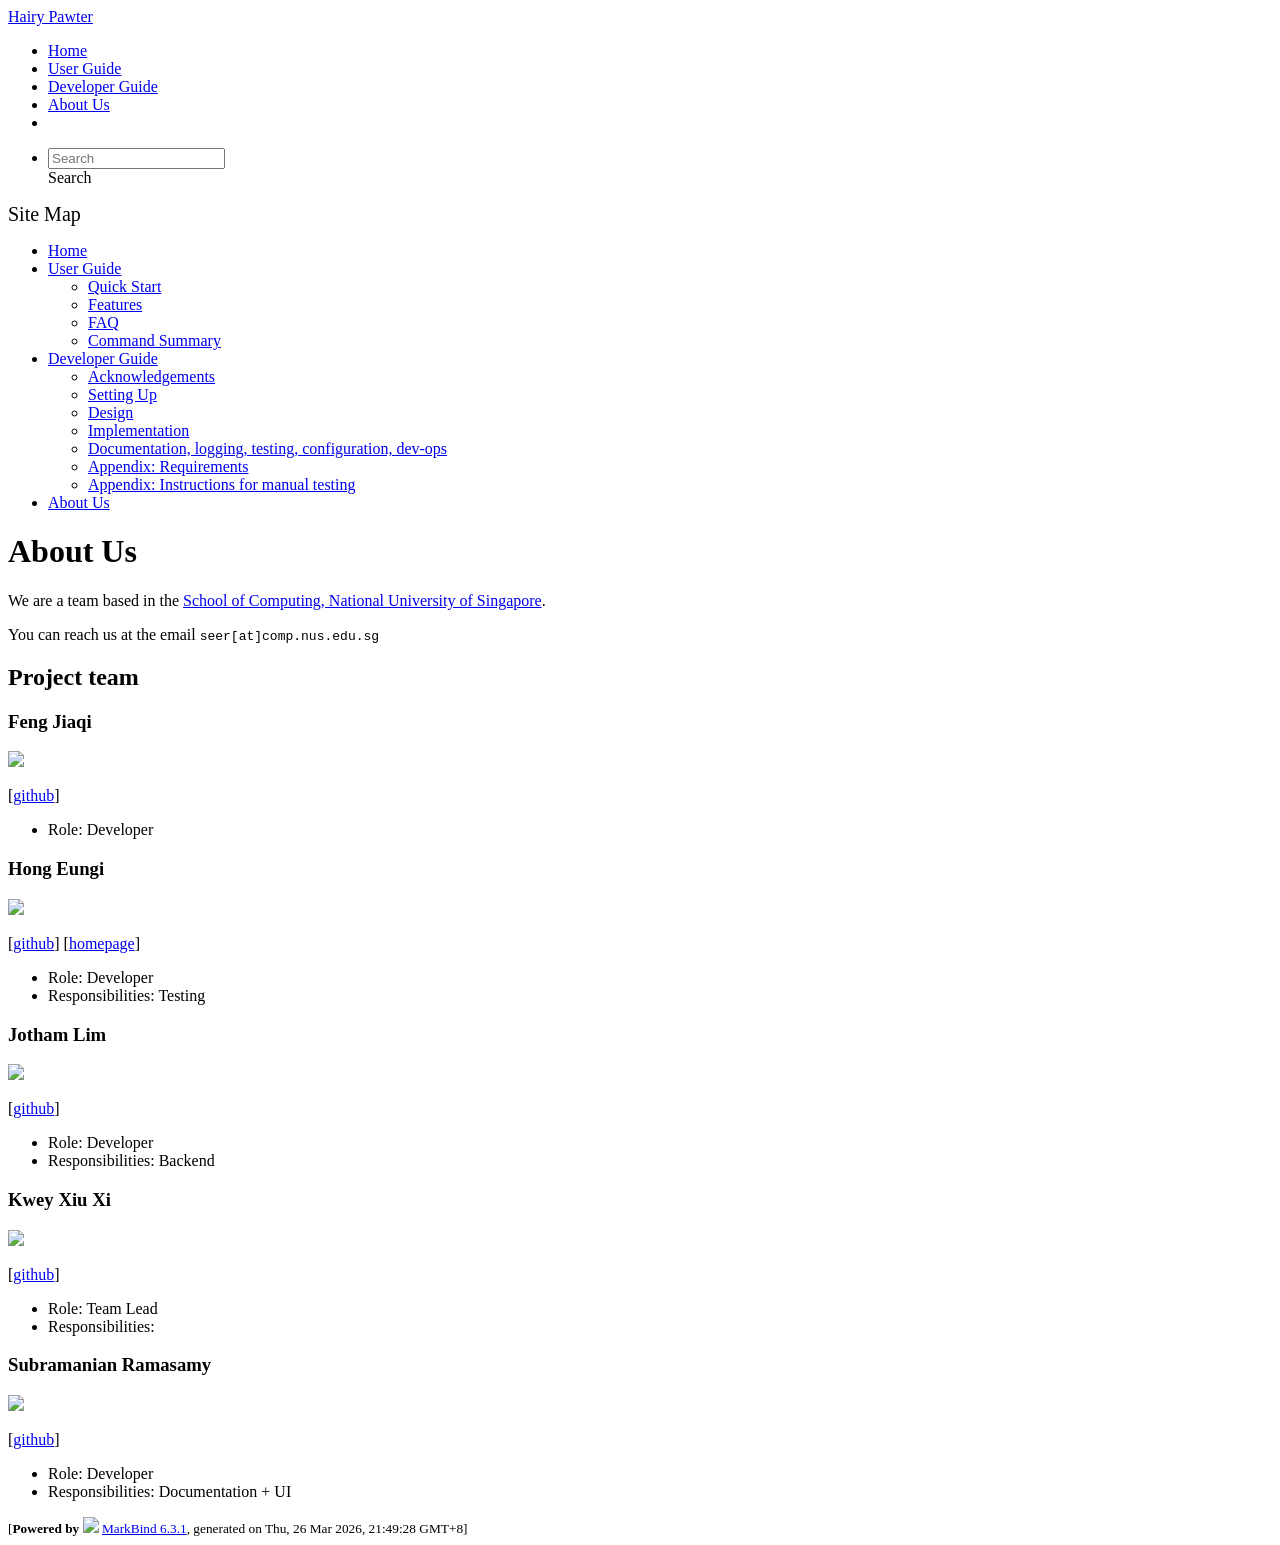
==== commit 49af80ab: "deploy: 14bb2b0691e918dfd74054fecaf1345d4b719f15" ====
--- a/AboutUs.html
+++ b/AboutUs.html
@@ -13,7 +13,7 @@
 </script>
 <body  data-code-theme="light">
 <div id="app"><!--[--><header sticky><div data-v-26aac3dc><nav class="navbar navbar-expand-md d-print-none navbar-dark bg-dark" data-v-26aac3dc><div class="container-fluid" data-v-26aac3dc><div class="navbar-left" data-v-26aac3dc><!--[--><a href="/tp/index.html" title="Home" class="navbar-brand">Hairy Pawter</a><!--]--></div><div class="navbar-default" data-v-26aac3dc><ul class="navbar-nav me-auto mt-2 mt-lg-0" data-v-26aac3dc><!--[--> <li><a href="/tp/index.html" class="nav-link">Home</a></li> <li><a href="/tp/UserGuide.html" class="nav-link">User Guide</a></li> <li><a href="/tp/DeveloperGuide.html" class="nav-link">Developer Guide</a></li> <li><a href="/tp/AboutUs.html" class="nav-link">About Us</a></li> <li><a href="https://github.com/se-edu/addressbook-level3" target="_blank" class="nav-link"><span><span aria-hidden="true" class="fab fa-github"></span></span></a></li> <!--]--></ul></div><ul class="navbar-nav navbar-right" data-v-26aac3dc><!--[--><li><form class="navbar-form"><div style="position:relative;" class="dropdown" data-v-00e26d0a><!--[--><input value="" data-bs-toggle="dropdown" type="text" class="form-control" placeholder="Search" autocomplete="off" data-v-00e26d0a><div class="form-control placeholder-div-hidden" data-v-00e26d0a>Search</div><!--]--><ul class="dropdown-menu search-dropdown-menu dropdown-menu-hidden dropdown-menu-end" data-v-00e26d0a><!--[--><!--]--></ul></div></form></li><!--]--></ul></div></nav><div style="display:none;" class="lower-navbar-container" data-v-26aac3dc><!--[--><!----><!----><!--]--></div></div></header> <div id="flex-body"><nav id="site-nav" data-v-6b1b63d2><!--[--><div class="site-nav-top"><div class="fw-bold mb-2" style="font-size:1.25rem;">Site Map</div></div> <div class="nav-component slim-scroll"><div class="site-nav-root"><!--[--><ul class="site-nav-list site-nav-list-root" data-v-6b1b63d2><!--[--><li><div class="site-nav-default-list-item site-nav-list-item-0" onclick="handleSiteNavClick(this)"><a href="/tp/index.html">Home</a></div></li> <li><div class="site-nav-default-list-item site-nav-list-item-0" onclick="handleSiteNavClick(this)"><a href="/tp/UserGuide.html">User Guide</a> <div class="site-nav-dropdown-btn-container"><i class="site-nav-dropdown-btn-icon site-nav-rotate-icon" onclick="handleSiteNavClick(this.parentNode.parentNode, false); event.stopPropagation();"><span class="glyphicon glyphicon-menu-down" aria-hidden="true"></span></i></div></div><ul class="site-nav-dropdown-container site-nav-dropdown-container-open site-nav-list"><li><div class="site-nav-default-list-item site-nav-list-item-1" onclick="handleSiteNavClick(this)"><a href="/tp/UserGuide.html#quick-start">Quick Start</a></div></li> <li><div class="site-nav-default-list-item site-nav-list-item-1" onclick="handleSiteNavClick(this)"><a href="/tp/UserGuide.html#features">Features</a></div></li> <li><div class="site-nav-default-list-item site-nav-list-item-1" onclick="handleSiteNavClick(this)"><a href="/tp/UserGuide.html#faq">FAQ</a></div></li> <li><div class="site-nav-default-list-item site-nav-list-item-1" onclick="handleSiteNavClick(this)"><a href="/tp/UserGuide.html#faq">Command Summary</a></div></li></ul></li> <li><div class="site-nav-default-list-item site-nav-list-item-0" onclick="handleSiteNavClick(this)"><a href="/tp/DeveloperGuide.html">Developer Guide</a> <div class="site-nav-dropdown-btn-container"><i class="site-nav-dropdown-btn-icon site-nav-rotate-icon" onclick="handleSiteNavClick(this.parentNode.parentNode, false); event.stopPropagation();"><span class="glyphicon glyphicon-menu-down" aria-hidden="true"></span></i></div></div><ul class="site-nav-dropdown-container site-nav-dropdown-container-open site-nav-list"><li><div class="site-nav-default-list-item site-nav-list-item-1" onclick="handleSiteNavClick(this)"><a href="/tp/DeveloperGuide.html#acknowledgements">Acknowledgements</a></div></li> <li><div class="site-nav-default-list-item site-nav-list-item-1" onclick="handleSiteNavClick(this)"><a href="/tp/DeveloperGuide.html#setting-up-getting-started">Setting Up</a></div></li> <li><div class="site-nav-default-list-item site-nav-list-item-1" onclick="handleSiteNavClick(this)"><a href="/tp/DeveloperGuide.html#design">Design</a></div></li> <li><div class="site-nav-default-list-item site-nav-list-item-1" onclick="handleSiteNavClick(this)"><a href="/tp/DeveloperGuide.html#implementation">Implementation</a></div></li> <li><div class="site-nav-default-list-item site-nav-list-item-1" onclick="handleSiteNavClick(this)"><a href="/tp/DeveloperGuide.html#documentation-logging-testing-configuration-dev-ops">Documentation, logging, testing, configuration, dev-ops</a></div></li> <li><div class="site-nav-default-list-item site-nav-list-item-1" onclick="handleSiteNavClick(this)"><a href="/tp/DeveloperGuide.html#appendix-requirements">Appendix: Requirements</a></div></li> <li><div class="site-nav-default-list-item site-nav-list-item-1" onclick="handleSiteNavClick(this)"><a href="/tp/DeveloperGuide.html#appendix-instructions-for-manual-testing">Appendix: Instructions for manual testing</a></div></li></ul></li> <li><div class="site-nav-default-list-item site-nav-list-item-0" onclick="handleSiteNavClick(this)"><a href="/tp/AboutUs.html">About Us</a></div></li><!--]--><!--v-if--></ul><!--]--></div></div><!--]--><!--v-if--></nav> <div id="content-wrapper"><h1 id="about-us">About Us<a class="fa fa-anchor" href="#about-us" onclick="event.stopPropagation()"></a></h1> <p>We are a team based in the <a href="http://www.comp.nus.edu.sg">School of Computing, National University of Singapore</a>.</p> <p>You can reach us at the email <code class="hljs inline no-lang">seer[at]comp.nus.edu.sg</code></p> <h2 id="project-team">Project team<a class="fa fa-anchor" href="#project-team" onclick="event.stopPropagation()"></a></h2> <h3 id="feng-jiaqi">Feng Jiaqi<a class="fa fa-anchor" href="#feng-jiaqi" onclick="event.stopPropagation()"></a></h3> <img src="/tp/images/fengjiaqi04.png" width="200px"> <p>[<a href="https://github.com/fengjiaqi04">github</a>]</p> <ul><li>Role: Developer</li></ul> <h3 id="hong-eungi">Hong Eungi<a class="fa fa-anchor" href="#hong-eungi" onclick="event.stopPropagation()"></a></h3> <img src="/tp/images/eungi-hong.png" width="200px"> <p>[<a href="http://github.com/eungi-hong">github</a>]
-[<a href="https://eungi-hong-digital-portfolio.vercel.app">homepage</a>]</p> <ul><li>Role: Developer</li> <li>Responsibilities: Testing</li></ul> <h3 id="jotham-lim">Jotham Lim<a class="fa fa-anchor" href="#jotham-lim" onclick="event.stopPropagation()"></a></h3> <img src="/tp/images/endersky.png" width="200px"> <p>[<a href="http://github.com/endersky">github</a>]</p> <ul><li>Role: Developer</li> <li>Responsibilities: Backend</li></ul> <h3 id="kwey-xiu-xi">Kwey Xiu Xi<a class="fa fa-anchor" href="#kwey-xiu-xi" onclick="event.stopPropagation()"></a></h3> <img src="/tp/images/xiuxikwey.png" width="200px"> <p>[<a href="http://github.com/xiuxikwey">github</a>]</p> <ul><li>Role: Team Lead</li> <li>Responsibilities:</li></ul> <h3 id="subramanian-ramasamy">Subramanian Ramasamy<a class="fa fa-anchor" href="#subramanian-ramasamy" onclick="event.stopPropagation()"></a></h3> <img src="/tp/images/ram-nush.png" width="200px"> <p>[<a href="http://github.com/ram-nush">github</a>]</p> <ul><li>Role: Developer</li> <li>Responsibilities: Documentation + UI</li></ul></div> <nav id="page-nav" data-v-6b1b63d2><!--[--><div class="nav-component slim-scroll"></div><!--]--><!--v-if--></nav> <div class="scroll-top-button fa-lg d-print-none" style="display:none;bottom:2%;right:2%;position:fixed;" aria-hidden="true"><!--[--><i class="fas fa-arrow-circle-up"></i><!--]--></div></div> <footer><div class="text-center"><small>[<span><strong>Powered by</strong></span> <img src="https://markbind.org/favicon.ico" width="30"> <a href="https://markbind.org/">MarkBind 6.3.1</a>, generated on Thu, 26 Mar 2026, 20:24:07 GMT+8]</small></div></footer><!--]--></div>
+[<a href="https://eungi-hong-digital-portfolio.vercel.app">homepage</a>]</p> <ul><li>Role: Developer</li> <li>Responsibilities: Testing</li></ul> <h3 id="jotham-lim">Jotham Lim<a class="fa fa-anchor" href="#jotham-lim" onclick="event.stopPropagation()"></a></h3> <img src="/tp/images/endersky.png" width="200px"> <p>[<a href="http://github.com/endersky">github</a>]</p> <ul><li>Role: Developer</li> <li>Responsibilities: Backend</li></ul> <h3 id="kwey-xiu-xi">Kwey Xiu Xi<a class="fa fa-anchor" href="#kwey-xiu-xi" onclick="event.stopPropagation()"></a></h3> <img src="/tp/images/xiuxikwey.png" width="200px"> <p>[<a href="http://github.com/xiuxikwey">github</a>]</p> <ul><li>Role: Team Lead</li> <li>Responsibilities:</li></ul> <h3 id="subramanian-ramasamy">Subramanian Ramasamy<a class="fa fa-anchor" href="#subramanian-ramasamy" onclick="event.stopPropagation()"></a></h3> <img src="/tp/images/ram-nush.png" width="200px"> <p>[<a href="http://github.com/ram-nush">github</a>]</p> <ul><li>Role: Developer</li> <li>Responsibilities: Documentation + UI</li></ul></div> <nav id="page-nav" data-v-6b1b63d2><!--[--><div class="nav-component slim-scroll"></div><!--]--><!--v-if--></nav> <div class="scroll-top-button fa-lg d-print-none" style="display:none;bottom:2%;right:2%;position:fixed;" aria-hidden="true"><!--[--><i class="fas fa-arrow-circle-up"></i><!--]--></div></div> <footer><div class="text-center"><small>[<span><strong>Powered by</strong></span> <img src="https://markbind.org/favicon.ico" width="30"> <a href="https://markbind.org/">MarkBind 6.3.1</a>, generated on Thu, 26 Mar 2026, 21:49:28 GMT+8]</small></div></footer><!--]--></div>
 </body><script src="/tp/markbind/js/bootstrap-utility.min.js"></script>
 <script src="/tp/markbind/js/polyfill.min.js"></script>
 <script src="/tp/markbind/js/vue.global.prod.min.js"></script>
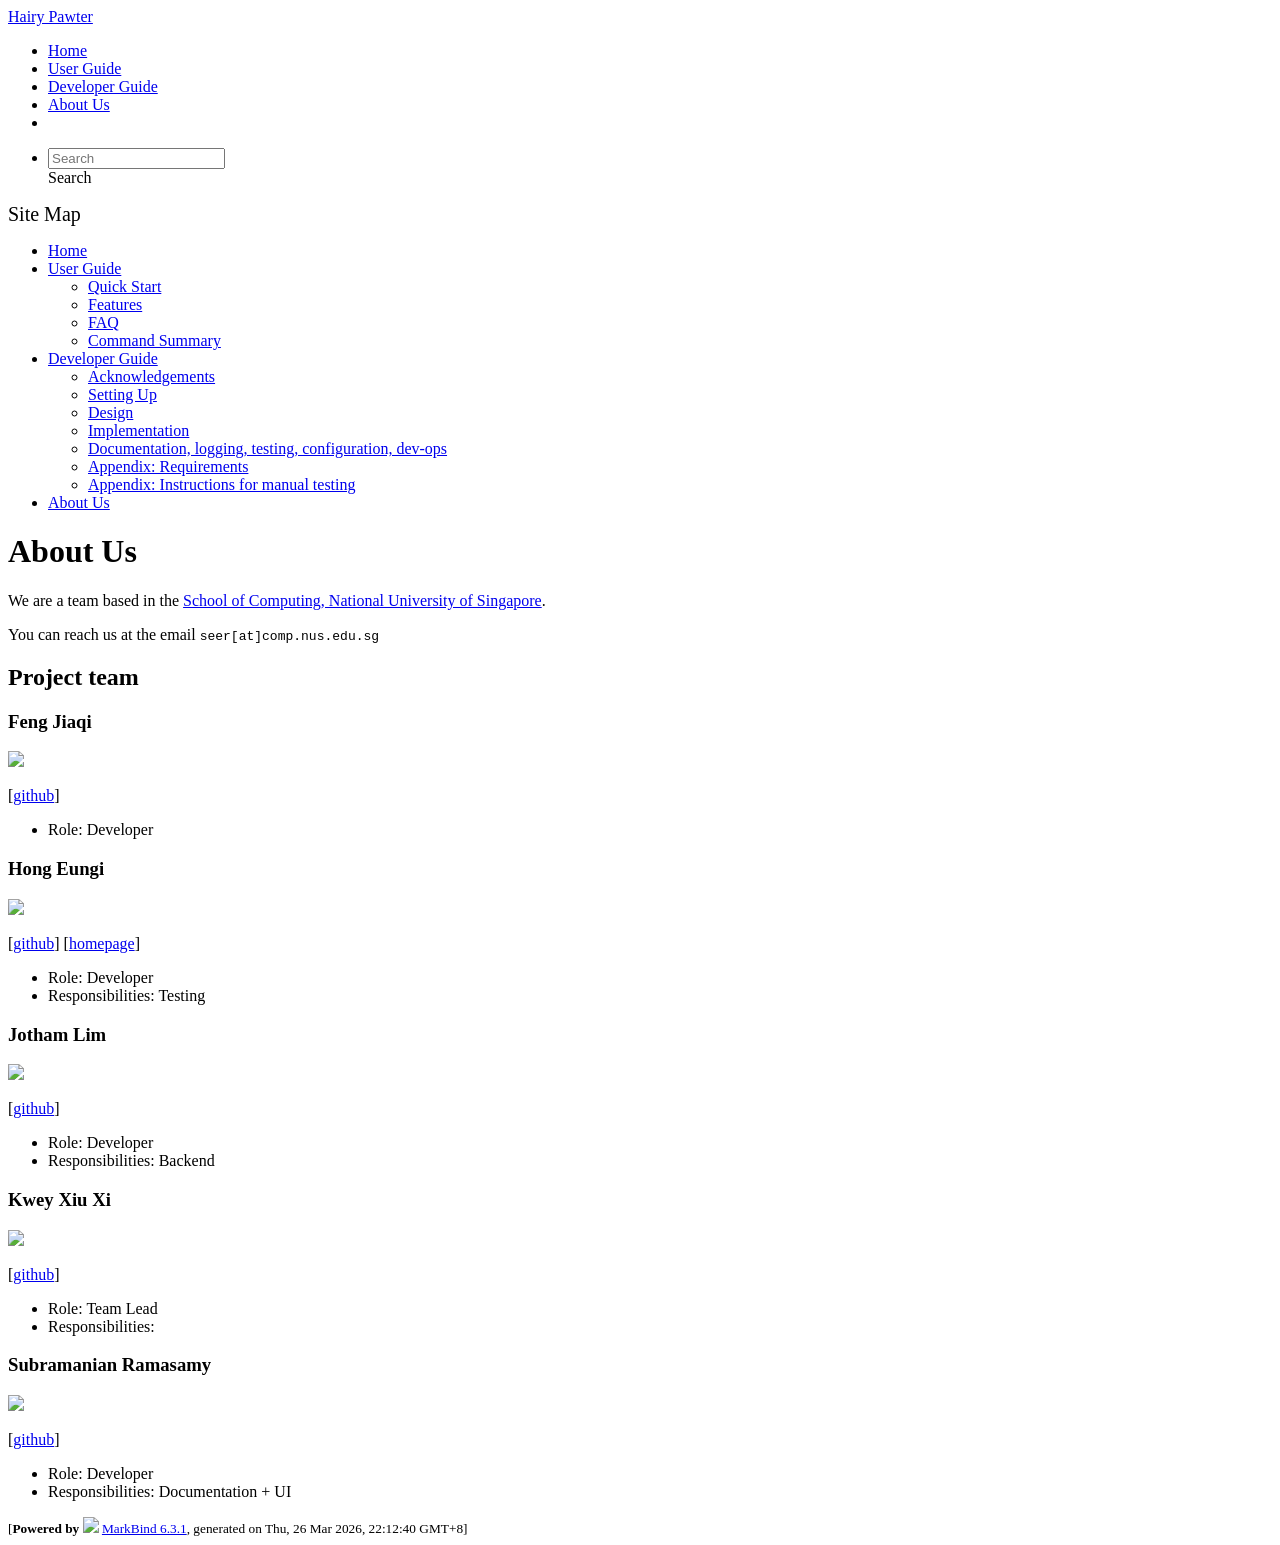
==== commit a97ba232: "deploy: 93308d8c0a0b1d65017d0c4b6f4a14619b52da3a" ====
--- a/AboutUs.html
+++ b/AboutUs.html
@@ -13,7 +13,7 @@
 </script>
 <body  data-code-theme="light">
 <div id="app"><!--[--><header sticky><div data-v-26aac3dc><nav class="navbar navbar-expand-md d-print-none navbar-dark bg-dark" data-v-26aac3dc><div class="container-fluid" data-v-26aac3dc><div class="navbar-left" data-v-26aac3dc><!--[--><a href="/tp/index.html" title="Home" class="navbar-brand">Hairy Pawter</a><!--]--></div><div class="navbar-default" data-v-26aac3dc><ul class="navbar-nav me-auto mt-2 mt-lg-0" data-v-26aac3dc><!--[--> <li><a href="/tp/index.html" class="nav-link">Home</a></li> <li><a href="/tp/UserGuide.html" class="nav-link">User Guide</a></li> <li><a href="/tp/DeveloperGuide.html" class="nav-link">Developer Guide</a></li> <li><a href="/tp/AboutUs.html" class="nav-link">About Us</a></li> <li><a href="https://github.com/se-edu/addressbook-level3" target="_blank" class="nav-link"><span><span aria-hidden="true" class="fab fa-github"></span></span></a></li> <!--]--></ul></div><ul class="navbar-nav navbar-right" data-v-26aac3dc><!--[--><li><form class="navbar-form"><div style="position:relative;" class="dropdown" data-v-00e26d0a><!--[--><input value="" data-bs-toggle="dropdown" type="text" class="form-control" placeholder="Search" autocomplete="off" data-v-00e26d0a><div class="form-control placeholder-div-hidden" data-v-00e26d0a>Search</div><!--]--><ul class="dropdown-menu search-dropdown-menu dropdown-menu-hidden dropdown-menu-end" data-v-00e26d0a><!--[--><!--]--></ul></div></form></li><!--]--></ul></div></nav><div style="display:none;" class="lower-navbar-container" data-v-26aac3dc><!--[--><!----><!----><!--]--></div></div></header> <div id="flex-body"><nav id="site-nav" data-v-6b1b63d2><!--[--><div class="site-nav-top"><div class="fw-bold mb-2" style="font-size:1.25rem;">Site Map</div></div> <div class="nav-component slim-scroll"><div class="site-nav-root"><!--[--><ul class="site-nav-list site-nav-list-root" data-v-6b1b63d2><!--[--><li><div class="site-nav-default-list-item site-nav-list-item-0" onclick="handleSiteNavClick(this)"><a href="/tp/index.html">Home</a></div></li> <li><div class="site-nav-default-list-item site-nav-list-item-0" onclick="handleSiteNavClick(this)"><a href="/tp/UserGuide.html">User Guide</a> <div class="site-nav-dropdown-btn-container"><i class="site-nav-dropdown-btn-icon site-nav-rotate-icon" onclick="handleSiteNavClick(this.parentNode.parentNode, false); event.stopPropagation();"><span class="glyphicon glyphicon-menu-down" aria-hidden="true"></span></i></div></div><ul class="site-nav-dropdown-container site-nav-dropdown-container-open site-nav-list"><li><div class="site-nav-default-list-item site-nav-list-item-1" onclick="handleSiteNavClick(this)"><a href="/tp/UserGuide.html#quick-start">Quick Start</a></div></li> <li><div class="site-nav-default-list-item site-nav-list-item-1" onclick="handleSiteNavClick(this)"><a href="/tp/UserGuide.html#features">Features</a></div></li> <li><div class="site-nav-default-list-item site-nav-list-item-1" onclick="handleSiteNavClick(this)"><a href="/tp/UserGuide.html#faq">FAQ</a></div></li> <li><div class="site-nav-default-list-item site-nav-list-item-1" onclick="handleSiteNavClick(this)"><a href="/tp/UserGuide.html#faq">Command Summary</a></div></li></ul></li> <li><div class="site-nav-default-list-item site-nav-list-item-0" onclick="handleSiteNavClick(this)"><a href="/tp/DeveloperGuide.html">Developer Guide</a> <div class="site-nav-dropdown-btn-container"><i class="site-nav-dropdown-btn-icon site-nav-rotate-icon" onclick="handleSiteNavClick(this.parentNode.parentNode, false); event.stopPropagation();"><span class="glyphicon glyphicon-menu-down" aria-hidden="true"></span></i></div></div><ul class="site-nav-dropdown-container site-nav-dropdown-container-open site-nav-list"><li><div class="site-nav-default-list-item site-nav-list-item-1" onclick="handleSiteNavClick(this)"><a href="/tp/DeveloperGuide.html#acknowledgements">Acknowledgements</a></div></li> <li><div class="site-nav-default-list-item site-nav-list-item-1" onclick="handleSiteNavClick(this)"><a href="/tp/DeveloperGuide.html#setting-up-getting-started">Setting Up</a></div></li> <li><div class="site-nav-default-list-item site-nav-list-item-1" onclick="handleSiteNavClick(this)"><a href="/tp/DeveloperGuide.html#design">Design</a></div></li> <li><div class="site-nav-default-list-item site-nav-list-item-1" onclick="handleSiteNavClick(this)"><a href="/tp/DeveloperGuide.html#implementation">Implementation</a></div></li> <li><div class="site-nav-default-list-item site-nav-list-item-1" onclick="handleSiteNavClick(this)"><a href="/tp/DeveloperGuide.html#documentation-logging-testing-configuration-dev-ops">Documentation, logging, testing, configuration, dev-ops</a></div></li> <li><div class="site-nav-default-list-item site-nav-list-item-1" onclick="handleSiteNavClick(this)"><a href="/tp/DeveloperGuide.html#appendix-requirements">Appendix: Requirements</a></div></li> <li><div class="site-nav-default-list-item site-nav-list-item-1" onclick="handleSiteNavClick(this)"><a href="/tp/DeveloperGuide.html#appendix-instructions-for-manual-testing">Appendix: Instructions for manual testing</a></div></li></ul></li> <li><div class="site-nav-default-list-item site-nav-list-item-0" onclick="handleSiteNavClick(this)"><a href="/tp/AboutUs.html">About Us</a></div></li><!--]--><!--v-if--></ul><!--]--></div></div><!--]--><!--v-if--></nav> <div id="content-wrapper"><h1 id="about-us">About Us<a class="fa fa-anchor" href="#about-us" onclick="event.stopPropagation()"></a></h1> <p>We are a team based in the <a href="http://www.comp.nus.edu.sg">School of Computing, National University of Singapore</a>.</p> <p>You can reach us at the email <code class="hljs inline no-lang">seer[at]comp.nus.edu.sg</code></p> <h2 id="project-team">Project team<a class="fa fa-anchor" href="#project-team" onclick="event.stopPropagation()"></a></h2> <h3 id="feng-jiaqi">Feng Jiaqi<a class="fa fa-anchor" href="#feng-jiaqi" onclick="event.stopPropagation()"></a></h3> <img src="/tp/images/fengjiaqi04.png" width="200px"> <p>[<a href="https://github.com/fengjiaqi04">github</a>]</p> <ul><li>Role: Developer</li></ul> <h3 id="hong-eungi">Hong Eungi<a class="fa fa-anchor" href="#hong-eungi" onclick="event.stopPropagation()"></a></h3> <img src="/tp/images/eungi-hong.png" width="200px"> <p>[<a href="http://github.com/eungi-hong">github</a>]
-[<a href="https://eungi-hong-digital-portfolio.vercel.app">homepage</a>]</p> <ul><li>Role: Developer</li> <li>Responsibilities: Testing</li></ul> <h3 id="jotham-lim">Jotham Lim<a class="fa fa-anchor" href="#jotham-lim" onclick="event.stopPropagation()"></a></h3> <img src="/tp/images/endersky.png" width="200px"> <p>[<a href="http://github.com/endersky">github</a>]</p> <ul><li>Role: Developer</li> <li>Responsibilities: Backend</li></ul> <h3 id="kwey-xiu-xi">Kwey Xiu Xi<a class="fa fa-anchor" href="#kwey-xiu-xi" onclick="event.stopPropagation()"></a></h3> <img src="/tp/images/xiuxikwey.png" width="200px"> <p>[<a href="http://github.com/xiuxikwey">github</a>]</p> <ul><li>Role: Team Lead</li> <li>Responsibilities:</li></ul> <h3 id="subramanian-ramasamy">Subramanian Ramasamy<a class="fa fa-anchor" href="#subramanian-ramasamy" onclick="event.stopPropagation()"></a></h3> <img src="/tp/images/ram-nush.png" width="200px"> <p>[<a href="http://github.com/ram-nush">github</a>]</p> <ul><li>Role: Developer</li> <li>Responsibilities: Documentation + UI</li></ul></div> <nav id="page-nav" data-v-6b1b63d2><!--[--><div class="nav-component slim-scroll"></div><!--]--><!--v-if--></nav> <div class="scroll-top-button fa-lg d-print-none" style="display:none;bottom:2%;right:2%;position:fixed;" aria-hidden="true"><!--[--><i class="fas fa-arrow-circle-up"></i><!--]--></div></div> <footer><div class="text-center"><small>[<span><strong>Powered by</strong></span> <img src="https://markbind.org/favicon.ico" width="30"> <a href="https://markbind.org/">MarkBind 6.3.1</a>, generated on Thu, 26 Mar 2026, 21:49:28 GMT+8]</small></div></footer><!--]--></div>
+[<a href="https://eungi-hong-digital-portfolio.vercel.app">homepage</a>]</p> <ul><li>Role: Developer</li> <li>Responsibilities: Testing</li></ul> <h3 id="jotham-lim">Jotham Lim<a class="fa fa-anchor" href="#jotham-lim" onclick="event.stopPropagation()"></a></h3> <img src="/tp/images/endersky.png" width="200px"> <p>[<a href="http://github.com/endersky">github</a>]</p> <ul><li>Role: Developer</li> <li>Responsibilities: Backend</li></ul> <h3 id="kwey-xiu-xi">Kwey Xiu Xi<a class="fa fa-anchor" href="#kwey-xiu-xi" onclick="event.stopPropagation()"></a></h3> <img src="/tp/images/xiuxikwey.png" width="200px"> <p>[<a href="http://github.com/xiuxikwey">github</a>]</p> <ul><li>Role: Team Lead</li> <li>Responsibilities:</li></ul> <h3 id="subramanian-ramasamy">Subramanian Ramasamy<a class="fa fa-anchor" href="#subramanian-ramasamy" onclick="event.stopPropagation()"></a></h3> <img src="/tp/images/ram-nush.png" width="200px"> <p>[<a href="http://github.com/ram-nush">github</a>]</p> <ul><li>Role: Developer</li> <li>Responsibilities: Documentation + UI</li></ul></div> <nav id="page-nav" data-v-6b1b63d2><!--[--><div class="nav-component slim-scroll"></div><!--]--><!--v-if--></nav> <div class="scroll-top-button fa-lg d-print-none" style="display:none;bottom:2%;right:2%;position:fixed;" aria-hidden="true"><!--[--><i class="fas fa-arrow-circle-up"></i><!--]--></div></div> <footer><div class="text-center"><small>[<span><strong>Powered by</strong></span> <img src="https://markbind.org/favicon.ico" width="30"> <a href="https://markbind.org/">MarkBind 6.3.1</a>, generated on Thu, 26 Mar 2026, 22:12:40 GMT+8]</small></div></footer><!--]--></div>
 </body><script src="/tp/markbind/js/bootstrap-utility.min.js"></script>
 <script src="/tp/markbind/js/polyfill.min.js"></script>
 <script src="/tp/markbind/js/vue.global.prod.min.js"></script>
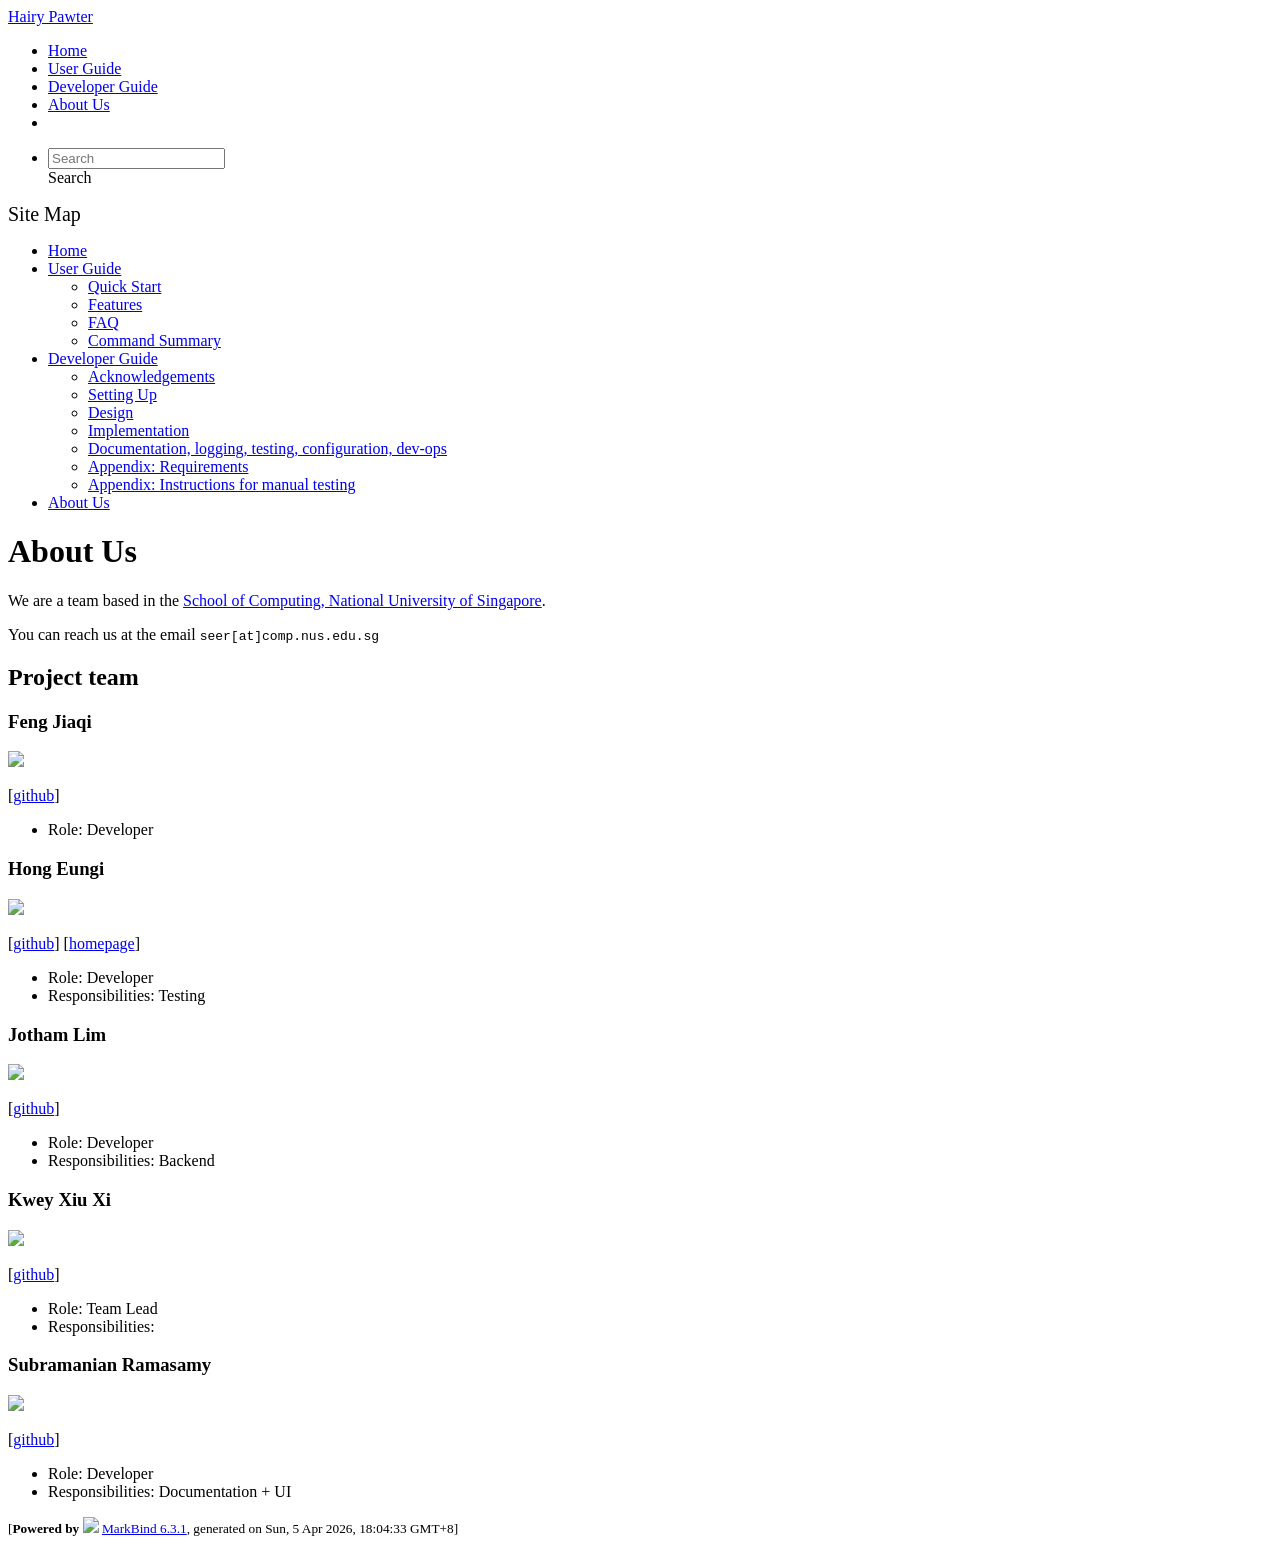
==== commit 41259579: "deploy: 42554e27998d49f87ee1d1ae523422aa5a2a07b0" ====
--- a/AboutUs.html
+++ b/AboutUs.html
@@ -13,7 +13,7 @@
 </script>
 <body  data-code-theme="light">
 <div id="app"><!--[--><header sticky><div data-v-26aac3dc><nav class="navbar navbar-expand-md d-print-none navbar-dark bg-dark" data-v-26aac3dc><div class="container-fluid" data-v-26aac3dc><div class="navbar-left" data-v-26aac3dc><!--[--><a href="/tp/index.html" title="Home" class="navbar-brand">Hairy Pawter</a><!--]--></div><div class="navbar-default" data-v-26aac3dc><ul class="navbar-nav me-auto mt-2 mt-lg-0" data-v-26aac3dc><!--[--> <li><a href="/tp/index.html" class="nav-link">Home</a></li> <li><a href="/tp/UserGuide.html" class="nav-link">User Guide</a></li> <li><a href="/tp/DeveloperGuide.html" class="nav-link">Developer Guide</a></li> <li><a href="/tp/AboutUs.html" class="nav-link">About Us</a></li> <li><a href="https://github.com/se-edu/addressbook-level3" target="_blank" class="nav-link"><span><span aria-hidden="true" class="fab fa-github"></span></span></a></li> <!--]--></ul></div><ul class="navbar-nav navbar-right" data-v-26aac3dc><!--[--><li><form class="navbar-form"><div style="position:relative;" class="dropdown" data-v-00e26d0a><!--[--><input value="" data-bs-toggle="dropdown" type="text" class="form-control" placeholder="Search" autocomplete="off" data-v-00e26d0a><div class="form-control placeholder-div-hidden" data-v-00e26d0a>Search</div><!--]--><ul class="dropdown-menu search-dropdown-menu dropdown-menu-hidden dropdown-menu-end" data-v-00e26d0a><!--[--><!--]--></ul></div></form></li><!--]--></ul></div></nav><div style="display:none;" class="lower-navbar-container" data-v-26aac3dc><!--[--><!----><!----><!--]--></div></div></header> <div id="flex-body"><nav id="site-nav" data-v-6b1b63d2><!--[--><div class="site-nav-top"><div class="fw-bold mb-2" style="font-size:1.25rem;">Site Map</div></div> <div class="nav-component slim-scroll"><div class="site-nav-root"><!--[--><ul class="site-nav-list site-nav-list-root" data-v-6b1b63d2><!--[--><li><div class="site-nav-default-list-item site-nav-list-item-0" onclick="handleSiteNavClick(this)"><a href="/tp/index.html">Home</a></div></li> <li><div class="site-nav-default-list-item site-nav-list-item-0" onclick="handleSiteNavClick(this)"><a href="/tp/UserGuide.html">User Guide</a> <div class="site-nav-dropdown-btn-container"><i class="site-nav-dropdown-btn-icon site-nav-rotate-icon" onclick="handleSiteNavClick(this.parentNode.parentNode, false); event.stopPropagation();"><span class="glyphicon glyphicon-menu-down" aria-hidden="true"></span></i></div></div><ul class="site-nav-dropdown-container site-nav-dropdown-container-open site-nav-list"><li><div class="site-nav-default-list-item site-nav-list-item-1" onclick="handleSiteNavClick(this)"><a href="/tp/UserGuide.html#quick-start">Quick Start</a></div></li> <li><div class="site-nav-default-list-item site-nav-list-item-1" onclick="handleSiteNavClick(this)"><a href="/tp/UserGuide.html#features">Features</a></div></li> <li><div class="site-nav-default-list-item site-nav-list-item-1" onclick="handleSiteNavClick(this)"><a href="/tp/UserGuide.html#faq">FAQ</a></div></li> <li><div class="site-nav-default-list-item site-nav-list-item-1" onclick="handleSiteNavClick(this)"><a href="/tp/UserGuide.html#faq">Command Summary</a></div></li></ul></li> <li><div class="site-nav-default-list-item site-nav-list-item-0" onclick="handleSiteNavClick(this)"><a href="/tp/DeveloperGuide.html">Developer Guide</a> <div class="site-nav-dropdown-btn-container"><i class="site-nav-dropdown-btn-icon site-nav-rotate-icon" onclick="handleSiteNavClick(this.parentNode.parentNode, false); event.stopPropagation();"><span class="glyphicon glyphicon-menu-down" aria-hidden="true"></span></i></div></div><ul class="site-nav-dropdown-container site-nav-dropdown-container-open site-nav-list"><li><div class="site-nav-default-list-item site-nav-list-item-1" onclick="handleSiteNavClick(this)"><a href="/tp/DeveloperGuide.html#acknowledgements">Acknowledgements</a></div></li> <li><div class="site-nav-default-list-item site-nav-list-item-1" onclick="handleSiteNavClick(this)"><a href="/tp/DeveloperGuide.html#setting-up-getting-started">Setting Up</a></div></li> <li><div class="site-nav-default-list-item site-nav-list-item-1" onclick="handleSiteNavClick(this)"><a href="/tp/DeveloperGuide.html#design">Design</a></div></li> <li><div class="site-nav-default-list-item site-nav-list-item-1" onclick="handleSiteNavClick(this)"><a href="/tp/DeveloperGuide.html#implementation">Implementation</a></div></li> <li><div class="site-nav-default-list-item site-nav-list-item-1" onclick="handleSiteNavClick(this)"><a href="/tp/DeveloperGuide.html#documentation-logging-testing-configuration-dev-ops">Documentation, logging, testing, configuration, dev-ops</a></div></li> <li><div class="site-nav-default-list-item site-nav-list-item-1" onclick="handleSiteNavClick(this)"><a href="/tp/DeveloperGuide.html#appendix-requirements">Appendix: Requirements</a></div></li> <li><div class="site-nav-default-list-item site-nav-list-item-1" onclick="handleSiteNavClick(this)"><a href="/tp/DeveloperGuide.html#appendix-instructions-for-manual-testing">Appendix: Instructions for manual testing</a></div></li></ul></li> <li><div class="site-nav-default-list-item site-nav-list-item-0" onclick="handleSiteNavClick(this)"><a href="/tp/AboutUs.html">About Us</a></div></li><!--]--><!--v-if--></ul><!--]--></div></div><!--]--><!--v-if--></nav> <div id="content-wrapper"><h1 id="about-us">About Us<a class="fa fa-anchor" href="#about-us" onclick="event.stopPropagation()"></a></h1> <p>We are a team based in the <a href="http://www.comp.nus.edu.sg">School of Computing, National University of Singapore</a>.</p> <p>You can reach us at the email <code class="hljs inline no-lang">seer[at]comp.nus.edu.sg</code></p> <h2 id="project-team">Project team<a class="fa fa-anchor" href="#project-team" onclick="event.stopPropagation()"></a></h2> <h3 id="feng-jiaqi">Feng Jiaqi<a class="fa fa-anchor" href="#feng-jiaqi" onclick="event.stopPropagation()"></a></h3> <img src="/tp/images/fengjiaqi04.png" width="200px"> <p>[<a href="https://github.com/fengjiaqi04">github</a>]</p> <ul><li>Role: Developer</li></ul> <h3 id="hong-eungi">Hong Eungi<a class="fa fa-anchor" href="#hong-eungi" onclick="event.stopPropagation()"></a></h3> <img src="/tp/images/eungi-hong.png" width="200px"> <p>[<a href="http://github.com/eungi-hong">github</a>]
-[<a href="https://eungi-hong-digital-portfolio.vercel.app">homepage</a>]</p> <ul><li>Role: Developer</li> <li>Responsibilities: Testing</li></ul> <h3 id="jotham-lim">Jotham Lim<a class="fa fa-anchor" href="#jotham-lim" onclick="event.stopPropagation()"></a></h3> <img src="/tp/images/endersky.png" width="200px"> <p>[<a href="http://github.com/endersky">github</a>]</p> <ul><li>Role: Developer</li> <li>Responsibilities: Backend</li></ul> <h3 id="kwey-xiu-xi">Kwey Xiu Xi<a class="fa fa-anchor" href="#kwey-xiu-xi" onclick="event.stopPropagation()"></a></h3> <img src="/tp/images/xiuxikwey.png" width="200px"> <p>[<a href="http://github.com/xiuxikwey">github</a>]</p> <ul><li>Role: Team Lead</li> <li>Responsibilities:</li></ul> <h3 id="subramanian-ramasamy">Subramanian Ramasamy<a class="fa fa-anchor" href="#subramanian-ramasamy" onclick="event.stopPropagation()"></a></h3> <img src="/tp/images/ram-nush.png" width="200px"> <p>[<a href="http://github.com/ram-nush">github</a>]</p> <ul><li>Role: Developer</li> <li>Responsibilities: Documentation + UI</li></ul></div> <nav id="page-nav" data-v-6b1b63d2><!--[--><div class="nav-component slim-scroll"></div><!--]--><!--v-if--></nav> <div class="scroll-top-button fa-lg d-print-none" style="display:none;bottom:2%;right:2%;position:fixed;" aria-hidden="true"><!--[--><i class="fas fa-arrow-circle-up"></i><!--]--></div></div> <footer><div class="text-center"><small>[<span><strong>Powered by</strong></span> <img src="https://markbind.org/favicon.ico" width="30"> <a href="https://markbind.org/">MarkBind 6.3.1</a>, generated on Thu, 26 Mar 2026, 22:12:40 GMT+8]</small></div></footer><!--]--></div>
+[<a href="https://eungi-hong-digital-portfolio.vercel.app">homepage</a>]</p> <ul><li>Role: Developer</li> <li>Responsibilities: Testing</li></ul> <h3 id="jotham-lim">Jotham Lim<a class="fa fa-anchor" href="#jotham-lim" onclick="event.stopPropagation()"></a></h3> <img src="/tp/images/endersky.png" width="200px"> <p>[<a href="http://github.com/endersky">github</a>]</p> <ul><li>Role: Developer</li> <li>Responsibilities: Backend</li></ul> <h3 id="kwey-xiu-xi">Kwey Xiu Xi<a class="fa fa-anchor" href="#kwey-xiu-xi" onclick="event.stopPropagation()"></a></h3> <img src="/tp/images/xiuxikwey.png" width="200px"> <p>[<a href="http://github.com/xiuxikwey">github</a>]</p> <ul><li>Role: Team Lead</li> <li>Responsibilities:</li></ul> <h3 id="subramanian-ramasamy">Subramanian Ramasamy<a class="fa fa-anchor" href="#subramanian-ramasamy" onclick="event.stopPropagation()"></a></h3> <img src="/tp/images/ram-nush.png" width="200px"> <p>[<a href="http://github.com/ram-nush">github</a>]</p> <ul><li>Role: Developer</li> <li>Responsibilities: Documentation + UI</li></ul></div> <nav id="page-nav" data-v-6b1b63d2><!--[--><div class="nav-component slim-scroll"></div><!--]--><!--v-if--></nav> <div class="scroll-top-button fa-lg d-print-none" style="display:none;bottom:2%;right:2%;position:fixed;" aria-hidden="true"><!--[--><i class="fas fa-arrow-circle-up"></i><!--]--></div></div> <footer><div class="text-center"><small>[<span><strong>Powered by</strong></span> <img src="https://markbind.org/favicon.ico" width="30"> <a href="https://markbind.org/">MarkBind 6.3.1</a>, generated on Sun, 5 Apr 2026, 18:04:33 GMT+8]</small></div></footer><!--]--></div>
 </body><script src="/tp/markbind/js/bootstrap-utility.min.js"></script>
 <script src="/tp/markbind/js/polyfill.min.js"></script>
 <script src="/tp/markbind/js/vue.global.prod.min.js"></script>
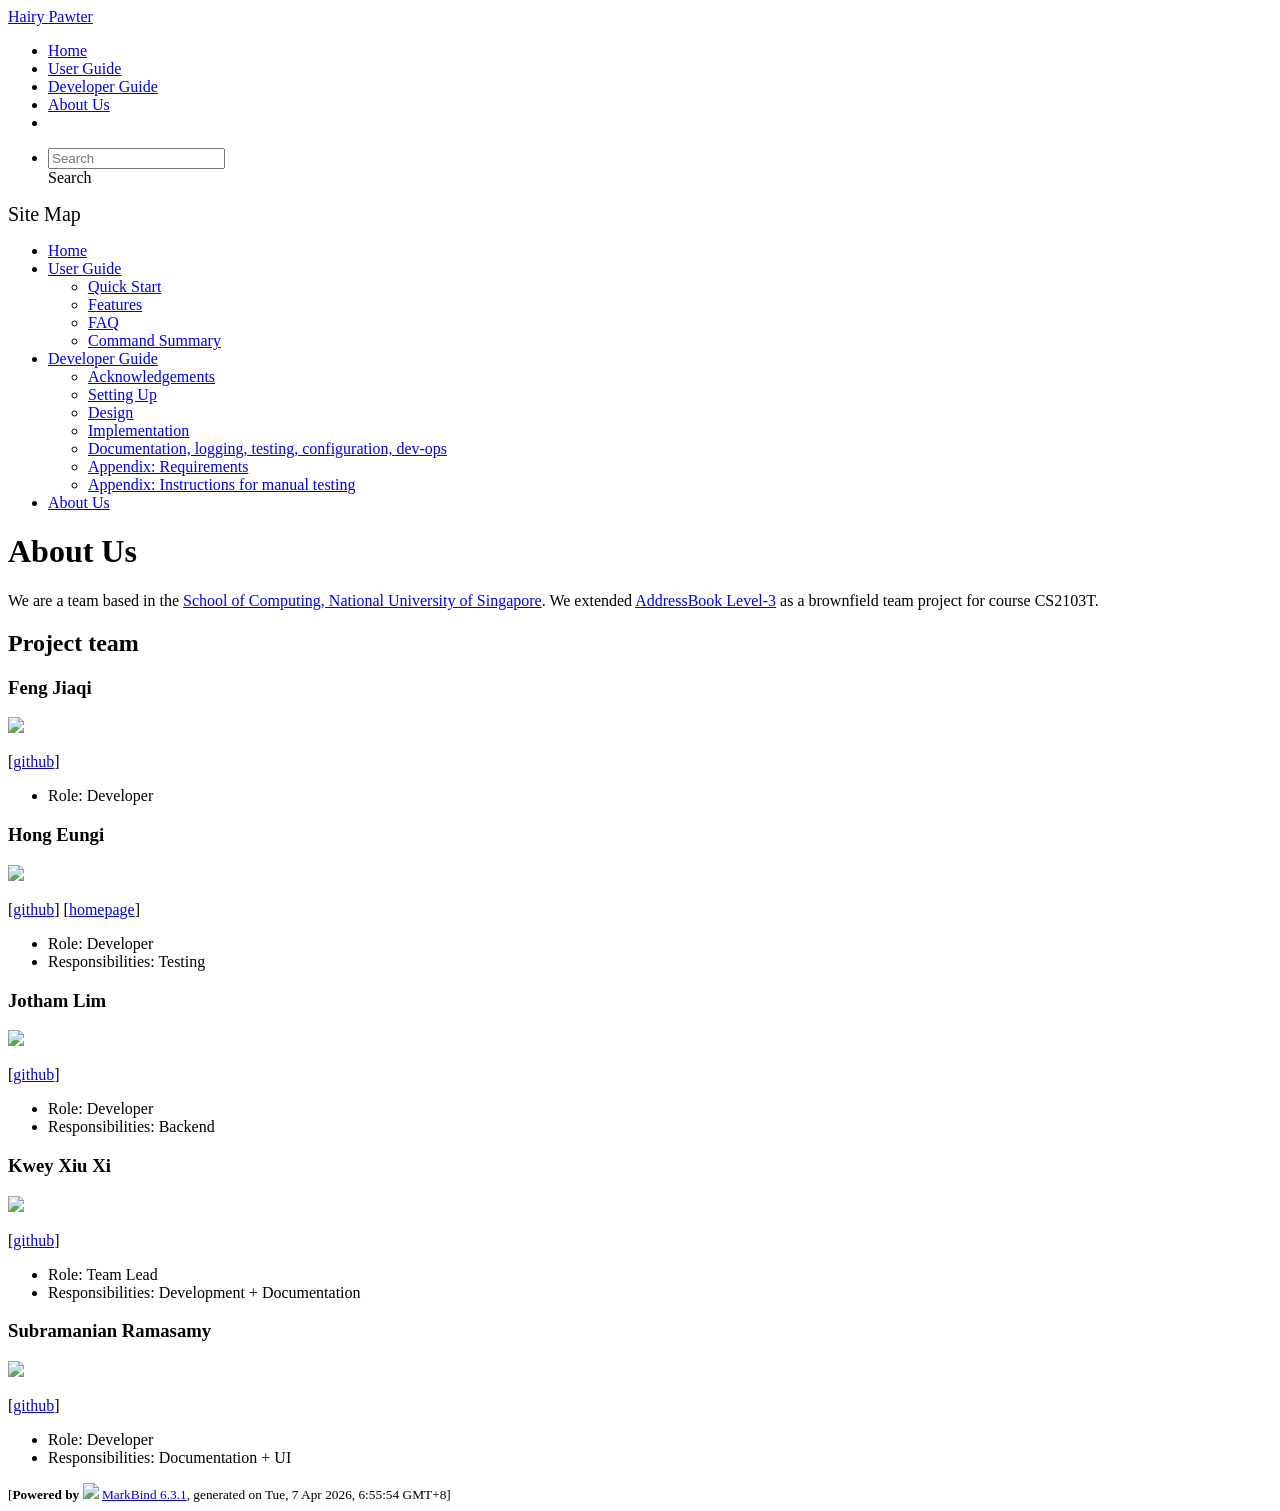
==== commit 3a6a0034: "deploy: c8b087608b183f29633665f648092d2ecb5b13c9" ====
--- a/AboutUs.html
+++ b/AboutUs.html
@@ -12,8 +12,9 @@
   const baseUrl = '/tp'
 </script>
 <body  data-code-theme="light">
-<div id="app"><!--[--><header sticky><div data-v-26aac3dc><nav class="navbar navbar-expand-md d-print-none navbar-dark bg-dark" data-v-26aac3dc><div class="container-fluid" data-v-26aac3dc><div class="navbar-left" data-v-26aac3dc><!--[--><a href="/tp/index.html" title="Home" class="navbar-brand">Hairy Pawter</a><!--]--></div><div class="navbar-default" data-v-26aac3dc><ul class="navbar-nav me-auto mt-2 mt-lg-0" data-v-26aac3dc><!--[--> <li><a href="/tp/index.html" class="nav-link">Home</a></li> <li><a href="/tp/UserGuide.html" class="nav-link">User Guide</a></li> <li><a href="/tp/DeveloperGuide.html" class="nav-link">Developer Guide</a></li> <li><a href="/tp/AboutUs.html" class="nav-link">About Us</a></li> <li><a href="https://github.com/se-edu/addressbook-level3" target="_blank" class="nav-link"><span><span aria-hidden="true" class="fab fa-github"></span></span></a></li> <!--]--></ul></div><ul class="navbar-nav navbar-right" data-v-26aac3dc><!--[--><li><form class="navbar-form"><div style="position:relative;" class="dropdown" data-v-00e26d0a><!--[--><input value="" data-bs-toggle="dropdown" type="text" class="form-control" placeholder="Search" autocomplete="off" data-v-00e26d0a><div class="form-control placeholder-div-hidden" data-v-00e26d0a>Search</div><!--]--><ul class="dropdown-menu search-dropdown-menu dropdown-menu-hidden dropdown-menu-end" data-v-00e26d0a><!--[--><!--]--></ul></div></form></li><!--]--></ul></div></nav><div style="display:none;" class="lower-navbar-container" data-v-26aac3dc><!--[--><!----><!----><!--]--></div></div></header> <div id="flex-body"><nav id="site-nav" data-v-6b1b63d2><!--[--><div class="site-nav-top"><div class="fw-bold mb-2" style="font-size:1.25rem;">Site Map</div></div> <div class="nav-component slim-scroll"><div class="site-nav-root"><!--[--><ul class="site-nav-list site-nav-list-root" data-v-6b1b63d2><!--[--><li><div class="site-nav-default-list-item site-nav-list-item-0" onclick="handleSiteNavClick(this)"><a href="/tp/index.html">Home</a></div></li> <li><div class="site-nav-default-list-item site-nav-list-item-0" onclick="handleSiteNavClick(this)"><a href="/tp/UserGuide.html">User Guide</a> <div class="site-nav-dropdown-btn-container"><i class="site-nav-dropdown-btn-icon site-nav-rotate-icon" onclick="handleSiteNavClick(this.parentNode.parentNode, false); event.stopPropagation();"><span class="glyphicon glyphicon-menu-down" aria-hidden="true"></span></i></div></div><ul class="site-nav-dropdown-container site-nav-dropdown-container-open site-nav-list"><li><div class="site-nav-default-list-item site-nav-list-item-1" onclick="handleSiteNavClick(this)"><a href="/tp/UserGuide.html#quick-start">Quick Start</a></div></li> <li><div class="site-nav-default-list-item site-nav-list-item-1" onclick="handleSiteNavClick(this)"><a href="/tp/UserGuide.html#features">Features</a></div></li> <li><div class="site-nav-default-list-item site-nav-list-item-1" onclick="handleSiteNavClick(this)"><a href="/tp/UserGuide.html#faq">FAQ</a></div></li> <li><div class="site-nav-default-list-item site-nav-list-item-1" onclick="handleSiteNavClick(this)"><a href="/tp/UserGuide.html#faq">Command Summary</a></div></li></ul></li> <li><div class="site-nav-default-list-item site-nav-list-item-0" onclick="handleSiteNavClick(this)"><a href="/tp/DeveloperGuide.html">Developer Guide</a> <div class="site-nav-dropdown-btn-container"><i class="site-nav-dropdown-btn-icon site-nav-rotate-icon" onclick="handleSiteNavClick(this.parentNode.parentNode, false); event.stopPropagation();"><span class="glyphicon glyphicon-menu-down" aria-hidden="true"></span></i></div></div><ul class="site-nav-dropdown-container site-nav-dropdown-container-open site-nav-list"><li><div class="site-nav-default-list-item site-nav-list-item-1" onclick="handleSiteNavClick(this)"><a href="/tp/DeveloperGuide.html#acknowledgements">Acknowledgements</a></div></li> <li><div class="site-nav-default-list-item site-nav-list-item-1" onclick="handleSiteNavClick(this)"><a href="/tp/DeveloperGuide.html#setting-up-getting-started">Setting Up</a></div></li> <li><div class="site-nav-default-list-item site-nav-list-item-1" onclick="handleSiteNavClick(this)"><a href="/tp/DeveloperGuide.html#design">Design</a></div></li> <li><div class="site-nav-default-list-item site-nav-list-item-1" onclick="handleSiteNavClick(this)"><a href="/tp/DeveloperGuide.html#implementation">Implementation</a></div></li> <li><div class="site-nav-default-list-item site-nav-list-item-1" onclick="handleSiteNavClick(this)"><a href="/tp/DeveloperGuide.html#documentation-logging-testing-configuration-dev-ops">Documentation, logging, testing, configuration, dev-ops</a></div></li> <li><div class="site-nav-default-list-item site-nav-list-item-1" onclick="handleSiteNavClick(this)"><a href="/tp/DeveloperGuide.html#appendix-requirements">Appendix: Requirements</a></div></li> <li><div class="site-nav-default-list-item site-nav-list-item-1" onclick="handleSiteNavClick(this)"><a href="/tp/DeveloperGuide.html#appendix-instructions-for-manual-testing">Appendix: Instructions for manual testing</a></div></li></ul></li> <li><div class="site-nav-default-list-item site-nav-list-item-0" onclick="handleSiteNavClick(this)"><a href="/tp/AboutUs.html">About Us</a></div></li><!--]--><!--v-if--></ul><!--]--></div></div><!--]--><!--v-if--></nav> <div id="content-wrapper"><h1 id="about-us">About Us<a class="fa fa-anchor" href="#about-us" onclick="event.stopPropagation()"></a></h1> <p>We are a team based in the <a href="http://www.comp.nus.edu.sg">School of Computing, National University of Singapore</a>.</p> <p>You can reach us at the email <code class="hljs inline no-lang">seer[at]comp.nus.edu.sg</code></p> <h2 id="project-team">Project team<a class="fa fa-anchor" href="#project-team" onclick="event.stopPropagation()"></a></h2> <h3 id="feng-jiaqi">Feng Jiaqi<a class="fa fa-anchor" href="#feng-jiaqi" onclick="event.stopPropagation()"></a></h3> <img src="/tp/images/fengjiaqi04.png" width="200px"> <p>[<a href="https://github.com/fengjiaqi04">github</a>]</p> <ul><li>Role: Developer</li></ul> <h3 id="hong-eungi">Hong Eungi<a class="fa fa-anchor" href="#hong-eungi" onclick="event.stopPropagation()"></a></h3> <img src="/tp/images/eungi-hong.png" width="200px"> <p>[<a href="http://github.com/eungi-hong">github</a>]
-[<a href="https://eungi-hong-digital-portfolio.vercel.app">homepage</a>]</p> <ul><li>Role: Developer</li> <li>Responsibilities: Testing</li></ul> <h3 id="jotham-lim">Jotham Lim<a class="fa fa-anchor" href="#jotham-lim" onclick="event.stopPropagation()"></a></h3> <img src="/tp/images/endersky.png" width="200px"> <p>[<a href="http://github.com/endersky">github</a>]</p> <ul><li>Role: Developer</li> <li>Responsibilities: Backend</li></ul> <h3 id="kwey-xiu-xi">Kwey Xiu Xi<a class="fa fa-anchor" href="#kwey-xiu-xi" onclick="event.stopPropagation()"></a></h3> <img src="/tp/images/xiuxikwey.png" width="200px"> <p>[<a href="http://github.com/xiuxikwey">github</a>]</p> <ul><li>Role: Team Lead</li> <li>Responsibilities:</li></ul> <h3 id="subramanian-ramasamy">Subramanian Ramasamy<a class="fa fa-anchor" href="#subramanian-ramasamy" onclick="event.stopPropagation()"></a></h3> <img src="/tp/images/ram-nush.png" width="200px"> <p>[<a href="http://github.com/ram-nush">github</a>]</p> <ul><li>Role: Developer</li> <li>Responsibilities: Documentation + UI</li></ul></div> <nav id="page-nav" data-v-6b1b63d2><!--[--><div class="nav-component slim-scroll"></div><!--]--><!--v-if--></nav> <div class="scroll-top-button fa-lg d-print-none" style="display:none;bottom:2%;right:2%;position:fixed;" aria-hidden="true"><!--[--><i class="fas fa-arrow-circle-up"></i><!--]--></div></div> <footer><div class="text-center"><small>[<span><strong>Powered by</strong></span> <img src="https://markbind.org/favicon.ico" width="30"> <a href="https://markbind.org/">MarkBind 6.3.1</a>, generated on Sun, 5 Apr 2026, 18:04:33 GMT+8]</small></div></footer><!--]--></div>
+<div id="app"><!--[--><header sticky><div data-v-26aac3dc><nav class="navbar navbar-expand-md d-print-none navbar-dark bg-dark" data-v-26aac3dc><div class="container-fluid" data-v-26aac3dc><div class="navbar-left" data-v-26aac3dc><!--[--><a href="/tp/index.html" title="Home" class="navbar-brand">Hairy Pawter</a><!--]--></div><div class="navbar-default" data-v-26aac3dc><ul class="navbar-nav me-auto mt-2 mt-lg-0" data-v-26aac3dc><!--[--> <li><a href="/tp/index.html" class="nav-link">Home</a></li> <li><a href="/tp/UserGuide.html" class="nav-link">User Guide</a></li> <li><a href="/tp/DeveloperGuide.html" class="nav-link">Developer Guide</a></li> <li><a href="/tp/AboutUs.html" class="nav-link">About Us</a></li> <li><a href="https://github.com/se-edu/addressbook-level3" target="_blank" class="nav-link"><span><span aria-hidden="true" class="fab fa-github"></span></span></a></li> <!--]--></ul></div><ul class="navbar-nav navbar-right" data-v-26aac3dc><!--[--><li><form class="navbar-form"><div style="position:relative;" class="dropdown" data-v-00e26d0a><!--[--><input value="" data-bs-toggle="dropdown" type="text" class="form-control" placeholder="Search" autocomplete="off" data-v-00e26d0a><div class="form-control placeholder-div-hidden" data-v-00e26d0a>Search</div><!--]--><ul class="dropdown-menu search-dropdown-menu dropdown-menu-hidden dropdown-menu-end" data-v-00e26d0a><!--[--><!--]--></ul></div></form></li><!--]--></ul></div></nav><div style="display:none;" class="lower-navbar-container" data-v-26aac3dc><!--[--><!----><!----><!--]--></div></div></header> <div id="flex-body"><nav id="site-nav" data-v-6b1b63d2><!--[--><div class="site-nav-top"><div class="fw-bold mb-2" style="font-size:1.25rem;">Site Map</div></div> <div class="nav-component slim-scroll"><div class="site-nav-root"><!--[--><ul class="site-nav-list site-nav-list-root" data-v-6b1b63d2><!--[--><li><div class="site-nav-default-list-item site-nav-list-item-0" onclick="handleSiteNavClick(this)"><a href="/tp/index.html">Home</a></div></li> <li><div class="site-nav-default-list-item site-nav-list-item-0" onclick="handleSiteNavClick(this)"><a href="/tp/UserGuide.html">User Guide</a> <div class="site-nav-dropdown-btn-container"><i class="site-nav-dropdown-btn-icon site-nav-rotate-icon" onclick="handleSiteNavClick(this.parentNode.parentNode, false); event.stopPropagation();"><span class="glyphicon glyphicon-menu-down" aria-hidden="true"></span></i></div></div><ul class="site-nav-dropdown-container site-nav-dropdown-container-open site-nav-list"><li><div class="site-nav-default-list-item site-nav-list-item-1" onclick="handleSiteNavClick(this)"><a href="/tp/UserGuide.html#quick-start">Quick Start</a></div></li> <li><div class="site-nav-default-list-item site-nav-list-item-1" onclick="handleSiteNavClick(this)"><a href="/tp/UserGuide.html#features">Features</a></div></li> <li><div class="site-nav-default-list-item site-nav-list-item-1" onclick="handleSiteNavClick(this)"><a href="/tp/UserGuide.html#faq">FAQ</a></div></li> <li><div class="site-nav-default-list-item site-nav-list-item-1" onclick="handleSiteNavClick(this)"><a href="/tp/UserGuide.html#faq">Command Summary</a></div></li></ul></li> <li><div class="site-nav-default-list-item site-nav-list-item-0" onclick="handleSiteNavClick(this)"><a href="/tp/DeveloperGuide.html">Developer Guide</a> <div class="site-nav-dropdown-btn-container"><i class="site-nav-dropdown-btn-icon site-nav-rotate-icon" onclick="handleSiteNavClick(this.parentNode.parentNode, false); event.stopPropagation();"><span class="glyphicon glyphicon-menu-down" aria-hidden="true"></span></i></div></div><ul class="site-nav-dropdown-container site-nav-dropdown-container-open site-nav-list"><li><div class="site-nav-default-list-item site-nav-list-item-1" onclick="handleSiteNavClick(this)"><a href="/tp/DeveloperGuide.html#acknowledgements">Acknowledgements</a></div></li> <li><div class="site-nav-default-list-item site-nav-list-item-1" onclick="handleSiteNavClick(this)"><a href="/tp/DeveloperGuide.html#setting-up-getting-started">Setting Up</a></div></li> <li><div class="site-nav-default-list-item site-nav-list-item-1" onclick="handleSiteNavClick(this)"><a href="/tp/DeveloperGuide.html#design">Design</a></div></li> <li><div class="site-nav-default-list-item site-nav-list-item-1" onclick="handleSiteNavClick(this)"><a href="/tp/DeveloperGuide.html#implementation">Implementation</a></div></li> <li><div class="site-nav-default-list-item site-nav-list-item-1" onclick="handleSiteNavClick(this)"><a href="/tp/DeveloperGuide.html#documentation-logging-testing-configuration-dev-ops">Documentation, logging, testing, configuration, dev-ops</a></div></li> <li><div class="site-nav-default-list-item site-nav-list-item-1" onclick="handleSiteNavClick(this)"><a href="/tp/DeveloperGuide.html#appendix-requirements">Appendix: Requirements</a></div></li> <li><div class="site-nav-default-list-item site-nav-list-item-1" onclick="handleSiteNavClick(this)"><a href="/tp/DeveloperGuide.html#appendix-instructions-for-manual-testing">Appendix: Instructions for manual testing</a></div></li></ul></li> <li><div class="site-nav-default-list-item site-nav-list-item-0" onclick="handleSiteNavClick(this)"><a href="/tp/AboutUs.html">About Us</a></div></li><!--]--><!--v-if--></ul><!--]--></div></div><!--]--><!--v-if--></nav> <div id="content-wrapper"><h1 id="about-us">About Us<a class="fa fa-anchor" href="#about-us" onclick="event.stopPropagation()"></a></h1> <p>We are a team based in the <a href="http://www.comp.nus.edu.sg">School of Computing, National University of Singapore</a>.
+We extended <a href="https://se-education.org/addressbook-level3/">AddressBook Level-3</a> as a brownfield team project for course CS2103T.</p> <h2 id="project-team">Project team<a class="fa fa-anchor" href="#project-team" onclick="event.stopPropagation()"></a></h2> <h3 id="feng-jiaqi">Feng Jiaqi<a class="fa fa-anchor" href="#feng-jiaqi" onclick="event.stopPropagation()"></a></h3> <img src="/tp/images/fengjiaqi04.png" width="200px"> <p>[<a href="https://github.com/fengjiaqi04">github</a>]</p> <ul><li>Role: Developer</li></ul> <h3 id="hong-eungi">Hong Eungi<a class="fa fa-anchor" href="#hong-eungi" onclick="event.stopPropagation()"></a></h3> <img src="/tp/images/eungi-hong.png" width="200px"> <p>[<a href="http://github.com/eungi-hong">github</a>]
+[<a href="https://eungi-hong-digital-portfolio.vercel.app">homepage</a>]</p> <ul><li>Role: Developer</li> <li>Responsibilities: Testing</li></ul> <h3 id="jotham-lim">Jotham Lim<a class="fa fa-anchor" href="#jotham-lim" onclick="event.stopPropagation()"></a></h3> <img src="/tp/images/endersky.png" width="200px"> <p>[<a href="http://github.com/endersky">github</a>]</p> <ul><li>Role: Developer</li> <li>Responsibilities: Backend</li></ul> <h3 id="kwey-xiu-xi">Kwey Xiu Xi<a class="fa fa-anchor" href="#kwey-xiu-xi" onclick="event.stopPropagation()"></a></h3> <img src="/tp/images/xiuxikwey.png" width="200px"> <p>[<a href="http://github.com/xiuxikwey">github</a>]</p> <ul><li>Role: Team Lead</li> <li>Responsibilities: Development + Documentation</li></ul> <h3 id="subramanian-ramasamy">Subramanian Ramasamy<a class="fa fa-anchor" href="#subramanian-ramasamy" onclick="event.stopPropagation()"></a></h3> <img src="/tp/images/ram-nush.png" width="200px"> <p>[<a href="http://github.com/ram-nush">github</a>]</p> <ul><li>Role: Developer</li> <li>Responsibilities: Documentation + UI</li></ul></div> <nav id="page-nav" data-v-6b1b63d2><!--[--><div class="nav-component slim-scroll"></div><!--]--><!--v-if--></nav> <div class="scroll-top-button fa-lg d-print-none" style="display:none;bottom:2%;right:2%;position:fixed;" aria-hidden="true"><!--[--><i class="fas fa-arrow-circle-up"></i><!--]--></div></div> <footer><div class="text-center"><small>[<span><strong>Powered by</strong></span> <img src="https://markbind.org/favicon.ico" width="30"> <a href="https://markbind.org/">MarkBind 6.3.1</a>, generated on Tue, 7 Apr 2026, 6:55:54 GMT+8]</small></div></footer><!--]--></div>
 </body><script src="/tp/markbind/js/bootstrap-utility.min.js"></script>
 <script src="/tp/markbind/js/polyfill.min.js"></script>
 <script src="/tp/markbind/js/vue.global.prod.min.js"></script>
